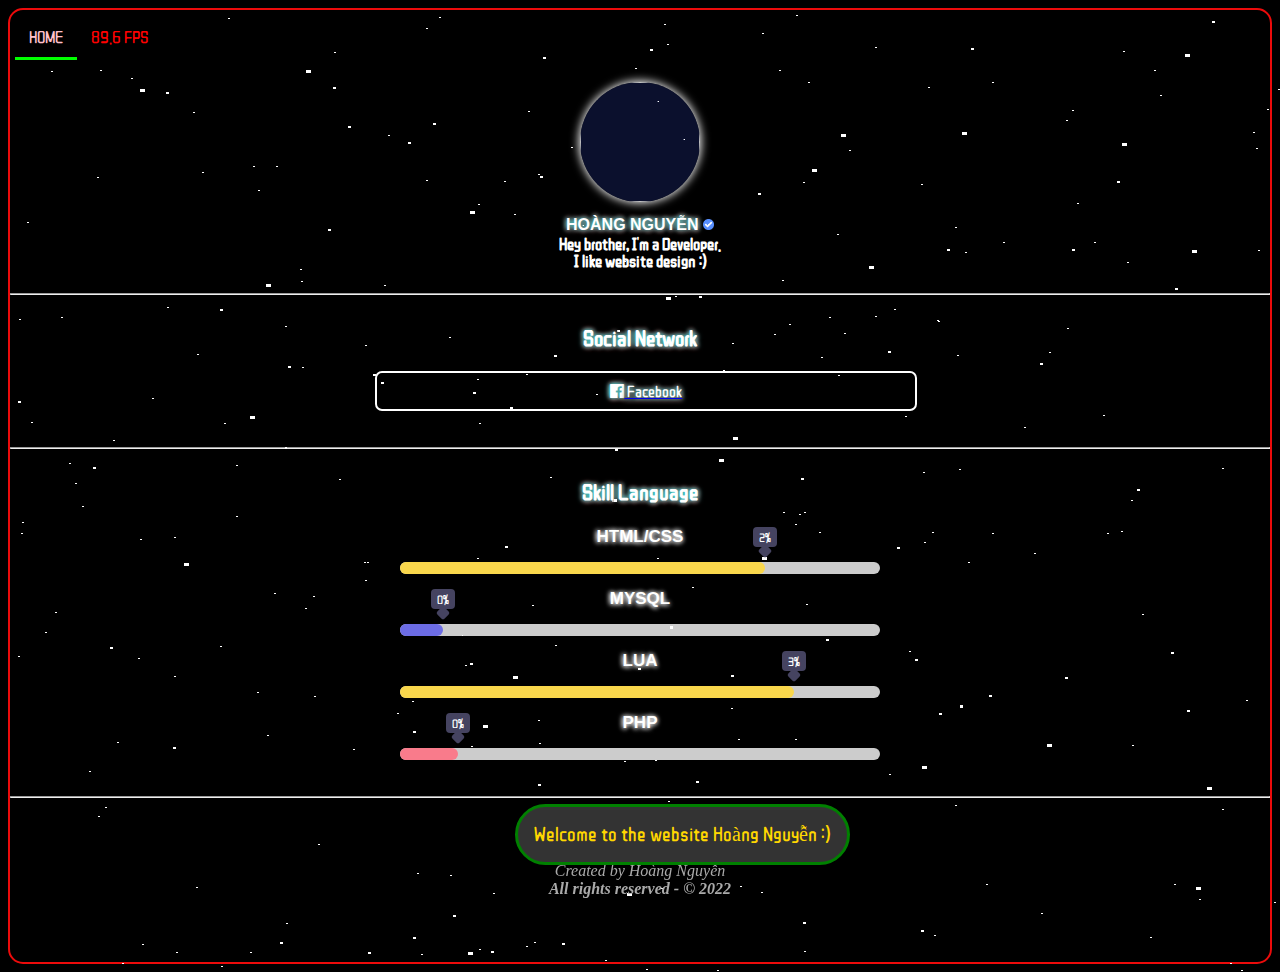
==== index.html @ be96b6ac "Add files via upload" ====
<!DOCTYPE html>
<html lang="en">
<head>
    <meta charset="UTF-8">
    <meta name="description" content="ThanhDieu.Com ">
    <meta name="author" content="Hoàng Nguyễn">
    <meta name="keywords" content="Hoàng Nguyễn">
    <meta name="viewport" content="width=device-width, initial-scale=1, shrink-to-fit=no">
    <link rel="shortcut icon" href="images/5HgxngpjWbnv.jpg" type="image/x-icon">
    <title>HOÀNG NGUYỄN - HOME</title>
    <link rel="stylesheet" href="css/PYIWhL9kLpn9.css">
    <link rel="stylesheet" type="text/css" href="css/pdsaSYTpruK4.css"> 
    <link rel="stylesheet" href="css/bgdu64LdoCkS.css">
    <link rel="stylesheet" href="css/cFR9qhO9SHPJ.css">
    <link href="https://fonts.googleapis.com/icon?family=Material+Icons+Round" rel="stylesheet">
    <script src="https://cdn.jsdelivr.net/npm/sweetalert2@9"></script>
    <meta property="og:title" content="HOÀNG NGUYỄN | HOME">
    <meta property="og:type" content="website">
    <meta property="og:url" content="https://hoangnguyenz.info">
    <meta property="og:image" content="images/5HgxngpjWbnv.jpg">
    <meta name="theme-color" content="#00FFFF">
    <script src="js/4h5BLbj2XxWP.js" type="text/javascript"></script>
</head>
<section class="animated-background">
  <div id="stars1"></div>
  <div id="stars2"></div>
  <div id="stars3"></div>
</section>
<!-- ===== Viền Webs - Làm Mờ Khi Tải Trang Và Thanh Điều Hướng ===== -->
<body onclick="audio.play()" class="Border" onLoad="onCreate()">
    <div class="BlurWebs">
    <div class="Topnav">
    <!-- ===== Navigation Bar ===== -->
    <a class="Active">HOME</a>
    <!--
    /*
    <a id="Diễn Đàn" onClick="window.open('main/more/forum', '_nothing');">FORUM</a>
    <a id="Tải Xuống" onClick="window.open('main/thanhdieu', '_nothing');">DOWNLOAD</a>
    */
    -->
    <style>
        
    </style>
    <a style="color:rgb(255, 0, 0);">
    <span id="fps">60.0</span> FPS</a></div>
    <br>
    <p align="center">
    <img class="Blob" src="https://i.imgur.com/yLWCpW8.jpg" width="120" height="120" alpha="_ThanhDieu_"></p>
    <h2 class="NameFtThanhDieu">
      <div id="userName">
        HOÀNG NGUYỄN <img src="images/jG6CDtAvwIoJ.png" width="11" height="11" alt="Tích Xanh">
      </div></h2> 
   <h2 class="TieuSu">
    Hey brother, I'm a Developer.<br>I like website design :)</h2> <br>
    <br><hr class="New"><br>
    <ul class="icons">
    <br>
    <div class="MangXaHoiFtThanhDieu">
      <h2 class="NameFtThanhDieu">Social Network</h2> <br>
      <a id="Facebook" href="https://www.facebook.com/100006953520879">
        <div class="Facebook">
        <i class="fab fa-facebook"> </i>
        Facebook
        </div>
        </a>
    </a>
    <br>
   </div>
   <br> <br><hr class="New">
    <br>
    <br>
    </ul></div>
        <section id="skills">
            <div class="NameFtThanhDieu">
                <div class="row">
                    <skills class="col-12">
                      <h2 class="NameFtThanhDieu"> Skill Language<br></h2>
          
                        </skills></div>
                    </div>
                    <div class="col-lg-6 col-12">
                        <div class="skill-box">
                            <div class="skill">
                                <div class="skill-name">HTML/CSS</div>
                                <div class="skill-bar">
                                    <div class="skill-per color1" per="76"></div>
                                </div>
                            </div>
                            <div class="skill">
                                <div class="skill-name">MySql</div>
                                <div class="skill-bar">
                                    <div class="skill-per color3" per="9"></div>
                                </div>
                            </div>
                        </div>
                    </div>
                    <div class="col-lg-6 col-12">
                        <div class="skill-box">
                            <div class="skill">
                                <div class="skill-name">Lua</div>
                                <div class="skill-bar">
                                    <div class="skill-per color1" per="82"></div>
                                </div>
                            </div>
                            <div class="skill">
                                <div class="skill-name">PHP</div>
                                <div class="skill-bar">
                                    <div class="skill-per color2" per="12"></div>
                                </div>
                            </div>
                                </div>
                            </div>
                        
                    
                
            
        </section>
        <br>  <br><br><hr class="New"><br><br>
 <!--<h2 class="NameFtThanhDieu">About Me</h2>-->
    <footer class="Cuoi Trang">
      <p class="ThanhDieuFtCopyright">
<p1 class="rainbow italic">Created by <a style="text-decoration: none;" class="copyright" href="https://www.facebook.com/100077469757816"><font class="rainbow" color="white"> Hoàng Nguyễn</font></a>
<br> <strong>All rights reserved - © 2022 </strong></p1>
    </p></footer>
    
    <div id="Toast">Welcome to the website Hoàng Nguyễn :)</div>
  

    <script type="text/javascript" src="js/ZGlCWyoC32CA.js"></script>
 <script type="text/javascript">var fps = document.getElementById("fps");var startTime = Date.now();var frame = 0;function tick(){var time = Date.now();frame++;if(time - startTime > 1000){fps.innerHTML = (frame / ((time - startTime) / 1000)).toFixed(1);startTime = time;frame = 0;}window.requestAnimationFrame(tick);}tick();</script>
    
    
   <script> 

var audio = new Audio('http://nguyenvanvy.site/files/music-home.mp3');
      
      audio.oncanplaythrough = function(){
      audio.play();
      }
      
      audio.loop = true;
      
      audio.onended = function(){
      audio.play();
      }
   
       
       $('.skill-per').each(function () {
  var $this = $(this);
  var per = $this.attr('per');
  $this.css("width", per + '%');
  $({ animatedValue: 0 }).animate({ animatedValue: per }, {
    duration: 12000,
    step: function () {
      $this.attr('per', Math.floor(this.animatedValue) + '%');
    },
    complete: function () {
      $this.attr('per', Math.floor(this.animatedValue) + '%');
    }
  });
});

      </script>

<div id="QPlayer">
    <div id="pContent">
    
        <div id="player">
            <span class="cover"></span>
            <div class="ctrl">
                <div class="musicTag marquee">
                    <strong>Title</strong>
                     <span> - </span>
                    <span class="artist">Artist</span>
                </div>
                <div class="progress">
                    <div class="timer left">0:00</div>
                    <div class="contr">
                        <div class="rewind icon"></div>
                        <div class="playback icon"></div>
                        <div class="fastforward icon"></div>
                    </div>
                    <div class="right">
                        <div class="liebiao icon"></div>
                    </div>
                </div>
            </div>
        </div>
        <div class="ssBtn" style="background:#000 none repeat scroll 0% 0%">
                <div class="adf"></div>
        </div>
    </div>
    <ol id="playlist"></ol>
    </div>
<script src="js/Ko9XWpWqFjXr.js"></script>
<script src="js/nFEIFy7JOjU4.js"></script>
<script>
	/* var	playlist = [
  {title:"Cho Em Gần Anh Thêm Một Chút Nữa",artist:"Nam Milo",mp3:"files/Cho-Em-Gan-Anh-Them-Chut-Nua-Remix.mp3",cover:"img/t2.jpg",},
{title:"Lỡ Duyên Kiếp Này",artist:"Khả Hiệp",mp3:"files/Lo-Duyen-Kiep-Nay-Remix.mp3",cover:"img/t.jpg",},

];
  var isRotate = true;
  var autoplay = true;
</script>
<script src="js/PXCSRjsNZw4A.js"></script>
<script>

function bgChange(){
	var lis= $('.lib');
	for(var i=0; i<lis.length; i+=2)
	lis[i].style.background = 'rgba(246, 246, 246, 0.7)';
}
window.onload = bgChange;
*/


</script>
<script>

fireSweetAlert();

    function fireSweetAlert() {
        Swal.fire(
            'HoangNguyenz.info',
            'Welcome to website HoangNguyenz.info !',
            'success'
        )
    }


  </script>
</body>
</html>
---- css/PYIWhL9kLpn9.css ----
/*
✼ •• ┈┈┈┈๑⋅⋯ ୨˚୧ ⋯⋅๑┈┈┈┈ •• ✼
          LIBRARIES
✼ •• ┈┈┈┈๑⋅⋯ ୨˚୧ ⋯⋅๑┈┈┈┈ •• ✼
*/
@import url('https://fonts.googleapis.com/css2?family=ZCOOL+QingKe+HuangYou&display=swap');
@import url('https://fonts.googleapis.com/css2?family=Teko:wght@700&display=swap');
@import url('https://fonts.googleapis.com/css2?family=Righteous&display=swap');
/*
✼ •• ┈┈┈┈๑⋅⋯ ୨˚୧ ⋯⋅๑┈┈┈┈ •• ✼
          ANIMATION
✼ •• ┈┈┈┈๑⋅⋯ ୨˚୧ ⋯⋅๑┈┈┈┈ •• ✼
*/


:root {
    --bgColor: #223344;
    --bgColor2: #090a0f;
    --accentColor: #FFF;
    --font: 'Karla', sans-serif;
    --delay: .3s;
}
* {
  box-sizing: border-box;
  margin: 0;
  padding: 0;
  border-radius: 0px;
  -webkit-user-select: none;
  -moz-user-select: none;
  -ms-user-select: none;
  user-select: none;
}
body {
position: relative;
  scroll-behaviour: smooth;
  font-family: ZCOOL QingKe HuangYou;
  background: black;
}
.Border {
    font-size: 12px;
    position: relative;
    min-height: 100%;
    box-sizing: border-box;
    padding-bottom: 80px;
  background-color: #222;
  text-align: center;
  background-color: rgb(0, 0, 0);
  padding: 0px;
  margin: 8px;
  border-style: double;
  border-radius: 15px;
  border-color: rgb(236, 11, 11);
  border-width: 2px;
  animation-name: bodyborder;
  animation-iteration-count: infinite;
  animation-duration: 5s;
  animation-direction: right;
}
.BlurWebs {
  animation: blur 3s linear 1 0s forwards;
}


/*
✼ •• ┈┈┈┈๑⋅⋯ ୨˚୧ ⋯⋅๑┈┈┈┈ •• ✼
          THANH BAR
✼ •• ┈┈┈┈๑⋅⋯ ୨˚୧ ⋯⋅๑┈┈┈┈ •• ✼
*/
::-webkit-scrollbar {
  width: 8px;
  height: 15px;
}
::-webkit-scrollbar-track {
  box-shadow: inset 0 0 5px grey; 
  border-radius: 10px;
}
::-webkit-scrollbar-thumb {
  background: #ff00ff; 
  border-radius: 10px;
}
::-webkit-scrollbar-thumb:hover {
  background: #00ffbc; 
}

/*
✼ •• ┈┈┈┈๑⋅⋯ ୨˚୧ ⋯⋅๑┈┈┈┈ •• ✼
        HOME THANHDIEU
✼ •• ┈┈┈┈๑⋅⋯ ୨˚୧ ⋯⋅๑┈┈┈┈ •• ✼
*/
.MangXaHoiFtThanhDieu div {
  border: 2px solid white;
  border-radius: 7px; 
  color: white; 
  padding: 10px 24px; 
  cursor: pointer;  
  width: 43%;
  margin: auto 29%;
  transition: 0.5s;
  text-align: center;
  text-shadow: -1px 0 5px CYAN, 
               0 1px 5px RED, 
               1px 0 5px CYAN, 
               0 -1px 5px RED;
}
.MangXaHoiFtThanhDieu:after {
  content: "";
  clear: both;
  display: table;
}
.MangXaHoiFtThanhDieu div:not(:last-child) {
  border-right: none; 
}
.MangXaHoiFtThanhDieu div:hover {
  transform: translateY(-3px);
  transition: 0.5s;
}
.Youtube {
  font-family: ZCOOL QingKe HuangYou;
  position: relative;
  background-color: transparent;
  color: var(--accentColor);
  border: solid var(--accentColor) 2px;
  border-radius: 10px;
  font-size: 1rem;
  text-align: center;
  display: block;
  margin-left: 10px;
  margin-right: 10px;
  margin-bottom: 10px;
  padding: 10px; /* 17px */
  text-decoration: none;
  /* transition: all .25s cubic-bezier(.08, .59, .29, .99); */
  -webkit-tap-highlight-color: transparent;
}
.Facebook { 
  position: relative;
  background-color: transparent;
  color: var(--accentColor);
  border: solid var(--accentColor) 2px;
  border-radius: 10px;
  font-size: 1rem;
  text-align: center;
  display: block;
  margin-left: 10px;
  margin-right: 10px;
  margin-bottom: 10px;
  padding: 10px; /* 17px */
  text-decoration: none;
  /* transition: all .25s cubic-bezier(.08, .59, .29, .99); */
  -webkit-tap-highlight-color: transparent;
}
.Discord {
  position: relative;
  background-color: transparent;
  color: var(--accentColor);
  border: solid var(--accentColor) 2px;
  border-radius: 10px;
  font-size: 1rem;
  text-align: center;
  display: block;
  margin-left: 10px;
  margin-right: 10px;
  margin-bottom: 10px;
  padding: 10px; /* 17px */
  text-decoration: none;
  /* transition: all .25s cubic-bezier(.08, .59, .29, .99); */
  -webkit-tap-highlight-color: transparent;
}

.Telegram{
  position: relative;
  background-color: transparent;
  color: var(--accentColor);
  border: solid var(--accentColor) 2px;
  border-radius: 10px;
  font-size: 1rem;
  text-align: center;
  display: block;
  margin-left: 10px;
  margin-right: 10px;
  margin-bottom: 10px;
  padding: 10px; /* 17px */
  text-decoration: none;
  /* transition: all .25s cubic-bezier(.08, .59, .29, .99); */
  -webkit-tap-highlight-color: transparent;
}


/*
✼ •• ┈┈┈┈๑⋅⋯ ୨˚୧ ⋯⋅๑┈┈┈┈ •• ✼
    THONG TIN THANH TOAN
✼ •• ┈┈┈┈๑⋅⋯ ୨˚୧ ⋯⋅๑┈┈┈┈ •• ✼
*/
.ThongTinThanhToan {
  transition: .5s;
  display: flex;
  align-items: center;
  justify-content: center;
  flex-direction: column;
  background-color: #252525;
  padding: 14px;
  border-radius: 10px;
  box-shadow: 0 2px 2px 1px #555;
  color: #ffffff;
  width: 80%;
  margin-left: auto;
  margin-right: auto;
  margin-top: 10px;
  margin-bottom: 10px;
  border-radius: 2px;
  box-shadow: 0 0 7px 3px #33FFFF;
}
.ThongTinThanhToan:hover {
  background-color: #353535;
  box-shadow: 0 2px 2px 1px #555;
  transform: scale(0.95);
  border-radius: 2px;
  box-shadow: 0 0 7px 3px #33FFFF;
}
.ThongTinThanhToanTitle {
  padding: 0 0;
  margin: 0 0;
  font-size: 23px;
  font-weight: 700;
  color: #00FFFF;}
.ThongTinThanhToanText {
  padding: 0 0;
  margin: 5 0;
  font-size: 20px;
  font-weight: 500;
  color: #00CC33;
  margin-top: 5px;
}

/*
✼ •• ┈┈┈┈๑⋅⋯ ୨˚୧ ⋯⋅๑┈┈┈┈ •• ✼
        BO TRÒN AVATAR
✼ •• ┈┈┈┈๑⋅⋯ ୨˚୧ ⋯⋅๑┈┈┈┈ •• ✼
*/
.Blob {
  background: black;
  border-radius: 50%;
  margin: 10px;
background: #111845a6;
  box-sizing: border-box;
  overflow: hidden;
  box-shadow: 0 0 10px 1px #FFFFFF;
   animation: blur 3s linear 1 0s forwards;
  animation: pulse 3s infinite;
}


/*
✼ •• ┈┈┈┈๑⋅⋯ ୨˚୧ ⋯⋅๑┈┈┈┈ •• ✼
           TEXTS
✼ •• ┈┈┈┈๑⋅⋯ ୨˚୧ ⋯⋅๑┈┈┈┈ •• ✼
*/

.TieuSu {
  text-align: center;
  color: #fff;
  font-size: 17px;
  font-weight: bold;
}

#userName {
  color: var(--accentColor);
  font-size: 1rem;
  font-weight: bold;
  line-height: 1.25;
  display: block;
  font-family: var(--font);
  width: 100%;
  text-align: center;
  text-decoration: none;
}

hr.ThanhGachNgang {
  border: 0.5px solid #FFFFFF; 
  border-style: double;
  margin-left: 20px;
  margin-right: 20px;
}
.Trang {
  color: white;
  -webkit-mask: linear-gradient(-60deg,
                                white 30%,
                                #0004,
                                white 70%) 
                                right/300% 100%;
  background-repeat: no-repeat;
  animation: shimmer 1s infinite;
}

/*
✼ •• ┈┈┈┈๑⋅⋯ ୨˚୧ ⋯⋅๑┈┈┈┈ •• ✼
           CHÂN TRANG
✼ •• ┈┈┈┈๑⋅⋯ ୨˚୧ ⋯⋅๑┈┈┈┈ •• ✼
*/
.Cuoi {
  padding: 40px 0;
  color: #ffffff;
}
.Footer .ThanhDieuFtCopyright {
  margin-top: 15px;
  text-align: center;
  font-size: 20px;
  color: #aaa;
  margin-bottom: 0;

}


.rainbow {
margin-top: 15px;
  text-align: center;
  font-size: 16px;
  color: #aaa;
  margin-bottom: 0;
  animation: colorRotate 2.5s linear 0s infinite;
}

@keyframes colorRotate {
  from {
    color: #FFFFFF;
  }
  10% {
    color: #FF0000;
  }
  30% {
    color: #00FF00;
  }
  45% {
    color: #0000FF;
  }
  55% {
    color: #FFFF00;
  }
  65% {
    color: #00FFFF;
  }

  75% {
    color: #00FF00;
  }

   85% {
    color: #0000FF;
  }
   100% {
    color: #FF66CC;
  }
}

/*
✼ •• ┈┈┈┈๑⋅⋯ ୨˚୧ ⋯⋅๑┈┈┈┈ •• ✼
            NAV
✼ •• ┈┈┈┈๑⋅⋯ ୨˚୧ ⋯⋅๑┈┈┈┈ •• ✼
*/
.Topnav { 
  overflow: hidden; 
}
.Topnav a {
  font-family: 'ZCOOL QingKe HuangYou';
  float: left;
  display: block;
  color: pink;
  text-align: center;
  padding: 12px 14px;
  text-decoration: none;
  font-size: 17px;
  border-bottom: 3px solid transparent;
}
.Topnav a:hover {
  border-bottom: 3px solid #00ffff;
  margin-left: 2px;
  transition: 0.5s;
}
.Topnav a.Active { 
  border-bottom: 3px solid #00ff00;
  margin-left: 5px;
}

/*
✼ •• ┈┈┈┈๑⋅⋯ ୨˚୧ ⋯⋅๑┈┈┈┈ •• ✼
      THÔNG BÁO TOAST
✼ •• ┈┈┈┈๑⋅⋯ ୨˚୧ ⋯⋅๑┈┈┈┈ •• ✼
*/
#Toast {
  visibility: hidden;
  min-width: 250px;
  margin-left: -125px;
  background-color: #333;
  color: gold;
  text-align: center;
  border-radius: 50px;
  border: 3px solid green;
  padding: 16px;
  position: fixed;
  z-index: 1;
  left: 50%;
  bottom: 35px;
  font-size: 20px;
}
#Toast.show {
  visibility: visible;
  -webkit-animation: fadein 2.0s, 
                     fadeout .2.0s 2.0s;
  animation: fadein 2.0s, 
             fadeout 2.0s 2.0s;
}

/*
✼ •• ┈┈┈┈๑⋅⋯ ୨˚୧ ⋯⋅๑┈┈┈┈ •• ✼
          NO SCRIPT
✼ •• ┈┈┈┈๑⋅⋯ ୨˚୧ ⋯⋅๑┈┈┈┈ •• ✼
*/
.NoScript {
  display: flex;
  align-items: center;
  justify-content: center;
  padding: 25px;
  margin: 20px;
  flex-direction: column;
  border-radius: 20px;
  border: 3px double cyan;
  background-color: #252525;
  color: #fff;
}

/*
✼ •• ┈┈┈┈๑⋅⋯ ୨˚୧ ⋯⋅๑┈┈┈┈ •• ✼
        KEY FRAMES
✼ •• ┈┈┈┈๑⋅⋯ ୨˚୧ ⋯⋅๑┈┈┈┈ •• ✼
*/
@keyframes pulse {
  0%{transform: scale(0.99);}
  50%{transform: scale(1.1);}
  100%{transform: scale(0.99);}
}
@keyframes bodyborder {
  20%{border-color: cyan;}
  40%{border-color: lime;}
  60%{border-color: red;}
  80%{border-color: yellow;}
  90%{border-color: orange;}
}
@keyframes shimmer {
  100%{-webkit-mask-position: left;}
}
@-webkit-keyframes fadein {
  from {bottom: 0; opacity: 0;}
  to {bottom: 35px; opacity: 1;}
}
@keyframes fadein {
  from {bottom: 0; opacity: 0;}
  to {bottom: 35px; opacity: 1;}
}
@-webkit-keyframes fadeout {
  from {bottom: 35px; opacity: 1;}
  to {bottom: 0; opacity: 0;}
}
@keyframes fadeout {
  from {bottom: 35px; opacity: 1;}
  to {bottom: 0; opacity: 0;}
}
@keyframes blur {
  from {
    opacity: 0;
    filter: blur(3px);
  }
  to {
    opacity: 1;
    filter: blur(0px);
  }
}
@keyframes snow {
  0% {
    background-position: 0px 0px, 
                         0px 0px, 
                         0px 0px;
  }
  50% {
    background-position: 500px 500px, 
                         100px 200px, 
                         -100px 150px;
  }
  100% {
    background-position: 500px 1000px, 
                         200px 400px, 
                         -100px 300px;
  }
}



#stars1 {
  width: 1px;
  height: 1px;
  background: transparent;
  animation: animStar 120s linear infinite;

  box-shadow: 779px 1331px #fff, 324px 42px #fff, 303px 586px #fff,
  1312px 276px #fff, 451px 625px #fff, 521px 1931px #fff, 1087px 1871px #fff,
  36px 1546px #fff, 132px 934px #fff, 1698px 901px #fff, 1418px 664px #fff,
  1448px 1157px #fff, 1084px 232px #fff, 347px 1776px #fff, 1722px 243px #fff,
  1629px 835px #fff, 479px 969px #fff, 1231px 960px #fff, 586px 384px #fff,
  164px 527px #fff, 8px 646px #fff, 1150px 1126px #fff, 665px 1357px #fff,
  1556px 1982px #fff, 1260px 1961px #fff, 1675px 1741px #fff,
  1843px 1514px #fff, 718px 1628px #fff, 242px 1343px #fff, 1497px 1880px #fff,
  1364px 230px #fff, 1739px 1302px #fff, 636px 959px #fff, 304px 686px #fff,
  614px 751px #fff, 1935px 816px #fff, 1428px 60px #fff, 355px 335px #fff,
  1594px 158px #fff, 90px 60px #fff, 1553px 162px #fff, 1239px 1825px #fff,
  1945px 587px #fff, 749px 1785px #fff, 1987px 1172px #fff, 1301px 1237px #fff,
  1039px 342px #fff, 1585px 1481px #fff, 995px 1048px #fff, 524px 932px #fff,
  214px 413px #fff, 1701px 1300px #fff, 1037px 1613px #fff, 1871px 996px #fff,
  1360px 1635px #fff, 1110px 1313px #fff, 412px 1783px #fff, 1949px 177px #fff,
  903px 1854px #fff, 700px 1936px #fff, 378px 125px #fff, 308px 834px #fff,
  1118px 962px #fff, 1350px 1929px #fff, 781px 1811px #fff, 561px 137px #fff,
  757px 1148px #fff, 1670px 1979px #fff, 343px 739px #fff, 945px 795px #fff,
  576px 1903px #fff, 1078px 1436px #fff, 1583px 450px #fff, 1366px 474px #fff,
  297px 1873px #fff, 192px 162px #fff, 1624px 1633px #fff, 59px 453px #fff,
  82px 1872px #fff, 1933px 498px #fff, 1966px 1974px #fff, 1975px 1688px #fff,
  779px 314px #fff, 1858px 1543px #fff, 73px 1507px #fff, 1693px 975px #fff,
  1683px 108px #fff, 1768px 1654px #fff, 654px 14px #fff, 494px 171px #fff,
  1689px 1895px #fff, 1660px 263px #fff, 1031px 903px #fff, 1203px 1393px #fff,
  1333px 1421px #fff, 1113px 41px #fff, 1206px 1645px #fff, 1325px 1635px #fff,
  142px 388px #fff, 572px 215px #fff, 1535px 296px #fff, 1419px 407px #fff,
  1379px 1003px #fff, 329px 469px #fff, 1791px 1652px #fff, 935px 1802px #fff,
  1330px 1820px #fff, 421px 1933px #fff, 828px 365px #fff, 275px 316px #fff,
  707px 960px #fff, 1605px 1554px #fff, 625px 58px #fff, 717px 1697px #fff,
  1669px 246px #fff, 1925px 322px #fff, 1154px 1803px #fff, 1929px 295px #fff,
  1248px 240px #fff, 1045px 1755px #fff, 166px 942px #fff, 1888px 1773px #fff,
  678px 1963px #fff, 1370px 569px #fff, 1974px 1400px #fff, 1786px 460px #fff,
  51px 307px #fff, 784px 1400px #fff, 730px 1258px #fff, 1712px 393px #fff,
  416px 170px #fff, 1797px 1932px #fff, 572px 219px #fff, 1557px 1856px #fff,
  218px 8px #fff, 348px 1334px #fff, 469px 413px #fff, 385px 1738px #fff,
  1357px 1818px #fff, 240px 942px #fff, 248px 1847px #fff, 1535px 806px #fff,
  236px 1514px #fff, 1429px 1556px #fff, 73px 1633px #fff, 1398px 1121px #fff,
  671px 1301px #fff, 1404px 1663px #fff, 740px 1018px #fff, 1600px 377px #fff,
  785px 514px #fff, 112px 1084px #fff, 1915px 1887px #fff, 1463px 1848px #fff,
  687px 1115px #fff, 1268px 1768px #fff, 1729px 1425px #fff,
  1284px 1022px #fff, 801px 974px #fff, 1975px 1317px #fff, 1354px 834px #fff,
  1446px 1484px #fff, 1283px 1786px #fff, 11px 523px #fff, 1842px 236px #fff,
  1355px 654px #fff, 429px 7px #fff, 1033px 1128px #fff, 157px 297px #fff,
  545px 635px #fff, 52px 1080px #fff, 827px 1520px #fff, 1121px 490px #fff,
  9px 309px #fff, 1744px 1586px #fff, 1014px 417px #fff, 1534px 524px #fff,
  958px 552px #fff, 1403px 1496px #fff, 387px 703px #fff, 1522px 548px #fff,
  1355px 282px #fff, 1532px 601px #fff, 1838px 790px #fff, 290px 259px #fff,
  295px 598px #fff, 1601px 539px #fff, 1561px 1272px #fff, 34px 1922px #fff,
  1024px 543px #fff, 467px 369px #fff, 722px 333px #fff, 1976px 1255px #fff,
  766px 983px #fff, 1582px 1285px #fff, 12px 512px #fff, 617px 1410px #fff,
  682px 577px #fff, 1334px 1438px #fff, 439px 327px #fff, 1617px 1661px #fff,
  673px 129px #fff, 794px 941px #fff, 1386px 1902px #fff, 37px 1353px #fff,
  1467px 1353px #fff, 416px 18px #fff, 187px 344px #fff, 200px 1898px #fff,
  1491px 1619px #fff, 811px 347px #fff, 924px 1827px #fff, 945px 217px #fff,
  1735px 1228px #fff, 379px 1890px #fff, 79px 761px #fff, 825px 1837px #fff,
  1980px 1558px #fff, 1308px 1573px #fff, 1488px 1726px #fff,
  382px 1208px #fff, 522px 595px #fff, 1277px 1898px #fff, 354px 552px #fff,
  161px 1784px #fff, 614px 251px #fff, 526px 1576px #fff, 17px 212px #fff,
  179px 996px #fff, 467px 1208px #fff, 1944px 1838px #fff, 1140px 1093px #fff,
  858px 1007px #fff, 200px 1064px #fff, 423px 1964px #fff, 1945px 439px #fff,
  1377px 689px #fff, 1120px 1437px #fff, 1876px 668px #fff, 907px 1324px #fff,
  343px 1976px #fff, 1816px 1501px #fff, 1849px 177px #fff, 647px 91px #fff,
  1984px 1012px #fff, 1336px 1300px #fff, 128px 648px #fff, 305px 1060px #fff,
  1324px 826px #fff, 1263px 1314px #fff, 1801px 629px #fff, 1614px 1555px #fff,
  1634px 90px #fff, 1603px 452px #fff, 891px 1984px #fff, 1556px 1906px #fff,
  121px 68px #fff, 1676px 1714px #fff, 516px 936px #fff, 1947px 1492px #fff,
  1455px 1519px #fff, 45px 602px #fff, 205px 1039px #fff, 793px 172px #fff,
  1562px 1739px #fff, 1056px 110px #fff, 1512px 379px #fff, 1795px 1621px #fff,
  1848px 607px #fff, 262px 1719px #fff, 477px 991px #fff, 483px 883px #fff,
  1239px 1197px #fff, 1496px 647px #fff, 1649px 25px #fff, 1491px 1946px #fff,
  119px 996px #fff, 179px 1472px #fff, 1341px 808px #fff, 1565px 1700px #fff,
  407px 1544px #fff, 1754px 357px #fff, 1288px 981px #fff, 902px 1997px #fff,
  1755px 1668px #fff, 186px 877px #fff, 1202px 1882px #fff, 461px 1213px #fff,
  1400px 748px #fff, 1969px 1899px #fff, 809px 522px #fff, 514px 1219px #fff,
  374px 275px #fff, 938px 1973px #fff, 357px 552px #fff, 144px 1722px #fff,
  1572px 912px #fff, 402px 1858px #fff, 1544px 1195px #fff, 667px 1257px #fff,
  727px 1496px #fff, 993px 232px #fff, 1772px 313px #fff, 1040px 1590px #fff,
  1204px 1973px #fff, 1268px 79px #fff, 1555px 1048px #fff, 986px 1707px #fff,
  978px 1710px #fff, 713px 360px #fff, 407px 863px #fff, 461px 736px #fff,
  284px 1608px #fff, 103px 430px #fff, 1283px 1319px #fff, 977px 1186px #fff,
  1966px 1516px #fff, 1287px 1129px #fff, 70px 1098px #fff, 1189px 889px #fff,
  1126px 1734px #fff, 309px 1292px #fff, 879px 764px #fff, 65px 473px #fff,
  1003px 1959px #fff, 658px 791px #fff, 402px 1576px #fff, 35px 622px #fff,
  529px 1589px #fff, 164px 666px #fff, 1876px 1290px #fff, 1541px 526px #fff,
  270px 1297px #fff, 440px 865px #fff, 1500px 802px #fff, 182px 1754px #fff,
  1264px 892px #fff, 272px 1249px #fff, 1289px 1535px #fff, 190px 1646px #fff,
  955px 242px #fff, 1456px 1597px #fff, 1727px 1983px #fff, 635px 801px #fff,
  226px 455px #fff, 1396px 1710px #fff, 849px 1863px #fff, 237px 1264px #fff,
  839px 140px #fff, 1122px 735px #fff, 1280px 15px #fff, 1318px 242px #fff,
  1819px 1148px #fff, 333px 1392px #fff, 1949px 553px #fff, 1878px 1332px #fff,
  467px 548px #fff, 1812px 1082px #fff, 1067px 193px #fff, 243px 156px #fff,
  483px 1616px #fff, 1714px 933px #fff, 759px 1800px #fff, 1822px 995px #fff,
  1877px 572px #fff, 581px 1084px #fff, 107px 732px #fff, 642px 1837px #fff,
  166px 1493px #fff, 1555px 198px #fff, 819px 307px #fff, 947px 345px #fff,
  827px 224px #fff, 927px 1394px #fff, 540px 467px #fff, 1093px 405px #fff,
  1140px 927px #fff, 130px 529px #fff, 33px 1980px #fff, 1147px 1663px #fff,
  1616px 1436px #fff, 528px 710px #fff, 798px 1100px #fff, 505px 1480px #fff,
  899px 641px #fff, 1909px 1949px #fff, 1311px 964px #fff, 979px 1301px #fff,
  1393px 969px #fff, 1793px 1886px #fff, 292px 357px #fff, 1196px 1718px #fff,
  1290px 1994px #fff, 537px 1973px #fff, 1181px 1674px #fff,
  1740px 1566px #fff, 1307px 265px #fff, 922px 522px #fff, 1892px 472px #fff,
  384px 1746px #fff, 392px 1098px #fff, 647px 548px #fff, 390px 1498px #fff,
  1246px 138px #fff, 730px 876px #fff, 192px 1472px #fff, 1790px 1789px #fff,
  928px 311px #fff, 1253px 1647px #fff, 747px 1921px #fff, 1561px 1025px #fff,
  1533px 1292px #fff, 1985px 195px #fff, 728px 729px #fff, 1712px 1936px #fff,
  512px 1717px #fff, 1528px 483px #fff, 313px 1642px #fff, 281px 1849px #fff,
  1212px 799px #fff, 435px 1191px #fff, 1422px 611px #fff, 1718px 1964px #fff,
  411px 944px #fff, 210px 636px #fff, 1502px 1295px #fff, 1434px 349px #fff,
  769px 60px #fff, 747px 1053px #fff, 789px 504px #fff, 1436px 1264px #fff,
  1893px 1225px #fff, 1394px 1788px #fff, 1108px 1317px #fff,
  1673px 1395px #fff, 854px 1010px #fff, 1705px 80px #fff, 1858px 148px #fff,
  1729px 344px #fff, 1388px 664px #fff, 895px 406px #fff, 1479px 157px #fff,
  1441px 1157px #fff, 552px 1900px #fff, 516px 364px #fff, 1647px 189px #fff,
  1427px 1071px #fff, 785px 729px #fff, 1080px 1710px #fff, 504px 204px #fff,
  1177px 1622px #fff, 657px 34px #fff, 1296px 1099px #fff, 248px 180px #fff,
  1212px 1568px #fff, 667px 1562px #fff, 695px 841px #fff, 1608px 1247px #fff,
  751px 882px #fff, 87px 167px #fff, 607px 1368px #fff, 1363px 1203px #fff,
  1836px 317px #fff, 1668px 1703px #fff, 830px 1154px #fff, 1721px 1398px #fff,
  1601px 1280px #fff, 976px 874px #fff, 1743px 254px #fff, 1020px 1815px #fff,
  1670px 1766px #fff, 1890px 735px #fff, 1379px 136px #fff, 1864px 695px #fff,
  206px 965px #fff, 1404px 1932px #fff, 1923px 1360px #fff, 247px 682px #fff,
  519px 1708px #fff, 645px 750px #fff, 1164px 1204px #fff, 834px 323px #fff,
  172px 1350px #fff, 213px 972px #fff, 1837px 190px #fff, 285px 1806px #fff,
  1047px 1299px #fff, 1548px 825px #fff, 1730px 324px #fff, 1346px 1909px #fff,
  772px 270px #fff, 345px 1190px #fff, 478px 1433px #fff, 1479px 25px #fff,
  1994px 1830px #fff, 1744px 732px #fff, 20px 1635px #fff, 690px 1795px #fff,
  1594px 569px #fff, 579px 245px #fff, 1398px 733px #fff, 408px 1352px #fff,
  1774px 120px #fff, 1152px 1370px #fff, 1698px 1810px #fff, 710px 1450px #fff,
  665px 286px #fff, 493px 1720px #fff, 786px 5px #fff, 637px 1140px #fff,
  764px 324px #fff, 927px 310px #fff, 938px 1424px #fff, 1884px 744px #fff,
  913px 462px #fff, 1831px 1936px #fff, 1527px 249px #fff, 36px 1381px #fff,
  1597px 581px #fff, 1530px 355px #fff, 949px 459px #fff, 799px 828px #fff,
  242px 1471px #fff, 654px 797px #fff, 796px 594px #fff, 1365px 678px #fff,
  752px 23px #fff, 1630px 541px #fff, 982px 72px #fff, 1733px 1831px #fff,
  21px 412px #fff, 775px 998px #fff, 335px 1945px #fff, 264px 583px #fff,
  158px 1311px #fff, 528px 164px #fff, 1978px 574px #fff, 717px 1203px #fff,
  734px 1591px #fff, 1555px 820px #fff, 16px 1943px #fff, 1625px 1177px #fff,
  1236px 690px #fff, 1585px 1590px #fff, 1737px 1728px #fff, 721px 698px #fff,
  1804px 1186px #fff, 166px 980px #fff, 1850px 230px #fff, 330px 1712px #fff,
  95px 797px #fff, 1948px 1078px #fff, 469px 939px #fff, 1269px 1899px #fff,
  955px 1220px #fff, 1137px 1075px #fff, 312px 1293px #fff, 986px 1762px #fff,
  1103px 1238px #fff, 428px 1993px #fff, 355px 570px #fff, 977px 1836px #fff,
  1395px 1092px #fff, 276px 913px #fff, 1743px 656px #fff, 773px 502px #fff,
  1686px 1322px #fff, 1516px 1945px #fff, 1334px 501px #fff, 266px 156px #fff,
  455px 655px #fff, 798px 72px #fff, 1059px 1259px #fff, 1402px 1687px #fff,
  236px 1329px #fff, 1455px 786px #fff, 146px 1228px #fff, 1851px 823px #fff,
  1062px 100px #fff, 1220px 953px #fff, 20px 1826px #fff, 36px 1063px #fff,
  1525px 338px #fff, 790px 1521px #fff, 741px 1099px #fff, 288px 1489px #fff,
  700px 1060px #fff, 390px 1071px #fff, 411px 1036px #fff, 1853px 1072px #fff,
  1446px 1085px #fff, 1164px 874px #fff, 924px 925px #fff, 291px 271px #fff,
  1257px 1964px #fff, 1580px 1352px #fff, 1507px 1216px #fff, 211px 956px #fff,
  985px 1195px #fff, 975px 1640px #fff, 518px 101px #fff, 663px 1395px #fff,
  914px 532px #fff, 145px 1320px #fff, 69px 1397px #fff, 982px 523px #fff,
  257px 725px #fff, 1599px 831px #fff, 1636px 1513px #fff, 1250px 1158px #fff,
  1132px 604px #fff, 183px 102px #fff, 1057px 318px #fff, 1247px 1835px #fff,
  1983px 1110px #fff, 1077px 1455px #fff, 921px 1770px #fff, 806px 1350px #fff,
  1938px 1992px #fff, 855px 1260px #fff, 902px 1345px #fff, 658px 1908px #fff,
  1845px 679px #fff, 712px 1482px #fff, 595px 950px #fff, 1784px 1992px #fff,
  1847px 1785px #fff, 691px 1004px #fff, 175px 1179px #fff, 1666px 1911px #fff,
  41px 61px #fff, 971px 1080px #fff, 1830px 1450px #fff, 1351px 1518px #fff,
  1257px 99px #fff, 1395px 1498px #fff, 1117px 252px #fff, 1779px 597px #fff,
  1346px 729px #fff, 1108px 1144px #fff, 402px 691px #fff, 72px 496px #fff,
  1673px 1604px #fff, 1497px 974px #fff, 1865px 1664px #fff, 88px 806px #fff,
  918px 77px #fff, 244px 1118px #fff, 256px 1820px #fff, 1851px 1840px #fff,
  605px 1851px #fff, 634px 383px #fff, 865px 37px #fff, 943px 1024px #fff,
  1951px 177px #fff, 1097px 523px #fff, 985px 1700px #fff, 1243px 122px #fff,
  768px 1070px #fff, 468px 194px #fff, 320px 1867px #fff, 1850px 185px #fff,
  380px 1616px #fff, 468px 1294px #fff, 1122px 1743px #fff, 884px 299px #fff,
  1300px 1917px #fff, 1860px 396px #fff, 1270px 990px #fff, 529px 733px #fff,
  1975px 1347px #fff, 1885px 685px #fff, 226px 506px #fff, 651px 878px #fff,
  1323px 680px #fff, 1284px 680px #fff, 238px 1967px #fff, 911px 174px #fff,
  1111px 521px #fff, 1150px 85px #fff, 794px 502px #fff, 484px 1856px #fff,
  1809px 368px #fff, 112px 953px #fff, 590px 1009px #fff, 1655px 311px #fff,
  100px 1026px #fff, 1803px 352px #fff, 865px 306px #fff, 1077px 1019px #fff,
  1335px 872px #fff, 1647px 1298px #fff, 1233px 1387px #fff, 698px 1036px #fff,
  659px 1860px #fff, 388px 1412px #fff, 1212px 458px #fff, 755px 1468px #fff,
  696px 1654px #fff, 1144px 60px #fff;
}

#stars1:after {
  content: '';
  position: absolute;
  top: auto;
  width: 1px;
  height: 1px;
  background: transparent;

  box-shadow: 779px 1331px #fff, 324px 42px #fff, 303px 586px #fff,
  1312px 276px #fff, 451px 625px #fff, 521px 1931px #fff, 1087px 1871px #fff,
  36px 1546px #fff, 132px 934px #fff, 1698px 901px #fff, 1418px 664px #fff,
  1448px 1157px #fff, 1084px 232px #fff, 347px 1776px #fff, 1722px 243px #fff,
  1629px 835px #fff, 479px 969px #fff, 1231px 960px #fff, 586px 384px #fff,
  164px 527px #fff, 8px 646px #fff, 1150px 1126px #fff, 665px 1357px #fff,
  1556px 1982px #fff, 1260px 1961px #fff, 1675px 1741px #fff,
  1843px 1514px #fff, 718px 1628px #fff, 242px 1343px #fff, 1497px 1880px #fff,
  1364px 230px #fff, 1739px 1302px #fff, 636px 959px #fff, 304px 686px #fff,
  614px 751px #fff, 1935px 816px #fff, 1428px 60px #fff, 355px 335px #fff,
  1594px 158px #fff, 90px 60px #fff, 1553px 162px #fff, 1239px 1825px #fff,
  1945px 587px #fff, 749px 1785px #fff, 1987px 1172px #fff, 1301px 1237px #fff,
  1039px 342px #fff, 1585px 1481px #fff, 995px 1048px #fff, 524px 932px #fff,
  214px 413px #fff, 1701px 1300px #fff, 1037px 1613px #fff, 1871px 996px #fff,
  1360px 1635px #fff, 1110px 1313px #fff, 412px 1783px #fff, 1949px 177px #fff,
  903px 1854px #fff, 700px 1936px #fff, 378px 125px #fff, 308px 834px #fff,
  1118px 962px #fff, 1350px 1929px #fff, 781px 1811px #fff, 561px 137px #fff,
  757px 1148px #fff, 1670px 1979px #fff, 343px 739px #fff, 945px 795px #fff,
  576px 1903px #fff, 1078px 1436px #fff, 1583px 450px #fff, 1366px 474px #fff,
  297px 1873px #fff, 192px 162px #fff, 1624px 1633px #fff, 59px 453px #fff,
  82px 1872px #fff, 1933px 498px #fff, 1966px 1974px #fff, 1975px 1688px #fff,
  779px 314px #fff, 1858px 1543px #fff, 73px 1507px #fff, 1693px 975px #fff,
  1683px 108px #fff, 1768px 1654px #fff, 654px 14px #fff, 494px 171px #fff,
  1689px 1895px #fff, 1660px 263px #fff, 1031px 903px #fff, 1203px 1393px #fff,
  1333px 1421px #fff, 1113px 41px #fff, 1206px 1645px #fff, 1325px 1635px #fff,
  142px 388px #fff, 572px 215px #fff, 1535px 296px #fff, 1419px 407px #fff,
  1379px 1003px #fff, 329px 469px #fff, 1791px 1652px #fff, 935px 1802px #fff,
  1330px 1820px #fff, 421px 1933px #fff, 828px 365px #fff, 275px 316px #fff,
  707px 960px #fff, 1605px 1554px #fff, 625px 58px #fff, 717px 1697px #fff,
  1669px 246px #fff, 1925px 322px #fff, 1154px 1803px #fff, 1929px 295px #fff,
  1248px 240px #fff, 1045px 1755px #fff, 166px 942px #fff, 1888px 1773px #fff,
  678px 1963px #fff, 1370px 569px #fff, 1974px 1400px #fff, 1786px 460px #fff,
  51px 307px #fff, 784px 1400px #fff, 730px 1258px #fff, 1712px 393px #fff,
  416px 170px #fff, 1797px 1932px #fff, 572px 219px #fff, 1557px 1856px #fff,
  218px 8px #fff, 348px 1334px #fff, 469px 413px #fff, 385px 1738px #fff,
  1357px 1818px #fff, 240px 942px #fff, 248px 1847px #fff, 1535px 806px #fff,
  236px 1514px #fff, 1429px 1556px #fff, 73px 1633px #fff, 1398px 1121px #fff,
  671px 1301px #fff, 1404px 1663px #fff, 740px 1018px #fff, 1600px 377px #fff,
  785px 514px #fff, 112px 1084px #fff, 1915px 1887px #fff, 1463px 1848px #fff,
  687px 1115px #fff, 1268px 1768px #fff, 1729px 1425px #fff,
  1284px 1022px #fff, 801px 974px #fff, 1975px 1317px #fff, 1354px 834px #fff,
  1446px 1484px #fff, 1283px 1786px #fff, 11px 523px #fff, 1842px 236px #fff,
  1355px 654px #fff, 429px 7px #fff, 1033px 1128px #fff, 157px 297px #fff,
  545px 635px #fff, 52px 1080px #fff, 827px 1520px #fff, 1121px 490px #fff,
  9px 309px #fff, 1744px 1586px #fff, 1014px 417px #fff, 1534px 524px #fff,
  958px 552px #fff, 1403px 1496px #fff, 387px 703px #fff, 1522px 548px #fff,
  1355px 282px #fff, 1532px 601px #fff, 1838px 790px #fff, 290px 259px #fff,
  295px 598px #fff, 1601px 539px #fff, 1561px 1272px #fff, 34px 1922px #fff,
  1024px 543px #fff, 467px 369px #fff, 722px 333px #fff, 1976px 1255px #fff,
  766px 983px #fff, 1582px 1285px #fff, 12px 512px #fff, 617px 1410px #fff,
  682px 577px #fff, 1334px 1438px #fff, 439px 327px #fff, 1617px 1661px #fff,
  673px 129px #fff, 794px 941px #fff, 1386px 1902px #fff, 37px 1353px #fff,
  1467px 1353px #fff, 416px 18px #fff, 187px 344px #fff, 200px 1898px #fff,
  1491px 1619px #fff, 811px 347px #fff, 924px 1827px #fff, 945px 217px #fff,
  1735px 1228px #fff, 379px 1890px #fff, 79px 761px #fff, 825px 1837px #fff,
  1980px 1558px #fff, 1308px 1573px #fff, 1488px 1726px #fff,
  382px 1208px #fff, 522px 595px #fff, 1277px 1898px #fff, 354px 552px #fff,
  161px 1784px #fff, 614px 251px #fff, 526px 1576px #fff, 17px 212px #fff,
  179px 996px #fff, 467px 1208px #fff, 1944px 1838px #fff, 1140px 1093px #fff,
  858px 1007px #fff, 200px 1064px #fff, 423px 1964px #fff, 1945px 439px #fff,
  1377px 689px #fff, 1120px 1437px #fff, 1876px 668px #fff, 907px 1324px #fff,
  343px 1976px #fff, 1816px 1501px #fff, 1849px 177px #fff, 647px 91px #fff,
  1984px 1012px #fff, 1336px 1300px #fff, 128px 648px #fff, 305px 1060px #fff,
  1324px 826px #fff, 1263px 1314px #fff, 1801px 629px #fff, 1614px 1555px #fff,
  1634px 90px #fff, 1603px 452px #fff, 891px 1984px #fff, 1556px 1906px #fff,
  121px 68px #fff, 1676px 1714px #fff, 516px 936px #fff, 1947px 1492px #fff,
  1455px 1519px #fff, 45px 602px #fff, 205px 1039px #fff, 793px 172px #fff,
  1562px 1739px #fff, 1056px 110px #fff, 1512px 379px #fff, 1795px 1621px #fff,
  1848px 607px #fff, 262px 1719px #fff, 477px 991px #fff, 483px 883px #fff,
  1239px 1197px #fff, 1496px 647px #fff, 1649px 25px #fff, 1491px 1946px #fff,
  119px 996px #fff, 179px 1472px #fff, 1341px 808px #fff, 1565px 1700px #fff,
  407px 1544px #fff, 1754px 357px #fff, 1288px 981px #fff, 902px 1997px #fff,
  1755px 1668px #fff, 186px 877px #fff, 1202px 1882px #fff, 461px 1213px #fff,
  1400px 748px #fff, 1969px 1899px #fff, 809px 522px #fff, 514px 1219px #fff,
  374px 275px #fff, 938px 1973px #fff, 357px 552px #fff, 144px 1722px #fff,
  1572px 912px #fff, 402px 1858px #fff, 1544px 1195px #fff, 667px 1257px #fff,
  727px 1496px #fff, 993px 232px #fff, 1772px 313px #fff, 1040px 1590px #fff,
  1204px 1973px #fff, 1268px 79px #fff, 1555px 1048px #fff, 986px 1707px #fff,
  978px 1710px #fff, 713px 360px #fff, 407px 863px #fff, 461px 736px #fff,
  284px 1608px #fff, 103px 430px #fff, 1283px 1319px #fff, 977px 1186px #fff,
  1966px 1516px #fff, 1287px 1129px #fff, 70px 1098px #fff, 1189px 889px #fff,
  1126px 1734px #fff, 309px 1292px #fff, 879px 764px #fff, 65px 473px #fff,
  1003px 1959px #fff, 658px 791px #fff, 402px 1576px #fff, 35px 622px #fff,
  529px 1589px #fff, 164px 666px #fff, 1876px 1290px #fff, 1541px 526px #fff,
  270px 1297px #fff, 440px 865px #fff, 1500px 802px #fff, 182px 1754px #fff,
  1264px 892px #fff, 272px 1249px #fff, 1289px 1535px #fff, 190px 1646px #fff,
  955px 242px #fff, 1456px 1597px #fff, 1727px 1983px #fff, 635px 801px #fff,
  226px 455px #fff, 1396px 1710px #fff, 849px 1863px #fff, 237px 1264px #fff,
  839px 140px #fff, 1122px 735px #fff, 1280px 15px #fff, 1318px 242px #fff,
  1819px 1148px #fff, 333px 1392px #fff, 1949px 553px #fff, 1878px 1332px #fff,
  467px 548px #fff, 1812px 1082px #fff, 1067px 193px #fff, 243px 156px #fff,
  483px 1616px #fff, 1714px 933px #fff, 759px 1800px #fff, 1822px 995px #fff,
  1877px 572px #fff, 581px 1084px #fff, 107px 732px #fff, 642px 1837px #fff,
  166px 1493px #fff, 1555px 198px #fff, 819px 307px #fff, 947px 345px #fff,
  827px 224px #fff, 927px 1394px #fff, 540px 467px #fff, 1093px 405px #fff,
  1140px 927px #fff, 130px 529px #fff, 33px 1980px #fff, 1147px 1663px #fff,
  1616px 1436px #fff, 528px 710px #fff, 798px 1100px #fff, 505px 1480px #fff,
  899px 641px #fff, 1909px 1949px #fff, 1311px 964px #fff, 979px 1301px #fff,
  1393px 969px #fff, 1793px 1886px #fff, 292px 357px #fff, 1196px 1718px #fff,
  1290px 1994px #fff, 537px 1973px #fff, 1181px 1674px #fff,
  1740px 1566px #fff, 1307px 265px #fff, 922px 522px #fff, 1892px 472px #fff,
  384px 1746px #fff, 392px 1098px #fff, 647px 548px #fff, 390px 1498px #fff,
  1246px 138px #fff, 730px 876px #fff, 192px 1472px #fff, 1790px 1789px #fff,
  928px 311px #fff, 1253px 1647px #fff, 747px 1921px #fff, 1561px 1025px #fff,
  1533px 1292px #fff, 1985px 195px #fff, 728px 729px #fff, 1712px 1936px #fff,
  512px 1717px #fff, 1528px 483px #fff, 313px 1642px #fff, 281px 1849px #fff,
  1212px 799px #fff, 435px 1191px #fff, 1422px 611px #fff, 1718px 1964px #fff,
  411px 944px #fff, 210px 636px #fff, 1502px 1295px #fff, 1434px 349px #fff,
  769px 60px #fff, 747px 1053px #fff, 789px 504px #fff, 1436px 1264px #fff,
  1893px 1225px #fff, 1394px 1788px #fff, 1108px 1317px #fff,
  1673px 1395px #fff, 854px 1010px #fff, 1705px 80px #fff, 1858px 148px #fff,
  1729px 344px #fff, 1388px 664px #fff, 895px 406px #fff, 1479px 157px #fff,
  1441px 1157px #fff, 552px 1900px #fff, 516px 364px #fff, 1647px 189px #fff,
  1427px 1071px #fff, 785px 729px #fff, 1080px 1710px #fff, 504px 204px #fff,
  1177px 1622px #fff, 657px 34px #fff, 1296px 1099px #fff, 248px 180px #fff,
  1212px 1568px #fff, 667px 1562px #fff, 695px 841px #fff, 1608px 1247px #fff,
  751px 882px #fff, 87px 167px #fff, 607px 1368px #fff, 1363px 1203px #fff,
  1836px 317px #fff, 1668px 1703px #fff, 830px 1154px #fff, 1721px 1398px #fff,
  1601px 1280px #fff, 976px 874px #fff, 1743px 254px #fff, 1020px 1815px #fff,
  1670px 1766px #fff, 1890px 735px #fff, 1379px 136px #fff, 1864px 695px #fff,
  206px 965px #fff, 1404px 1932px #fff, 1923px 1360px #fff, 247px 682px #fff,
  519px 1708px #fff, 645px 750px #fff, 1164px 1204px #fff, 834px 323px #fff,
  172px 1350px #fff, 213px 972px #fff, 1837px 190px #fff, 285px 1806px #fff,
  1047px 1299px #fff, 1548px 825px #fff, 1730px 324px #fff, 1346px 1909px #fff,
  772px 270px #fff, 345px 1190px #fff, 478px 1433px #fff, 1479px 25px #fff,
  1994px 1830px #fff, 1744px 732px #fff, 20px 1635px #fff, 690px 1795px #fff,
  1594px 569px #fff, 579px 245px #fff, 1398px 733px #fff, 408px 1352px #fff,
  1774px 120px #fff, 1152px 1370px #fff, 1698px 1810px #fff, 710px 1450px #fff,
  665px 286px #fff, 493px 1720px #fff, 786px 5px #fff, 637px 1140px #fff,
  764px 324px #fff, 927px 310px #fff, 938px 1424px #fff, 1884px 744px #fff,
  913px 462px #fff, 1831px 1936px #fff, 1527px 249px #fff, 36px 1381px #fff,
  1597px 581px #fff, 1530px 355px #fff, 949px 459px #fff, 799px 828px #fff,
  242px 1471px #fff, 654px 797px #fff, 796px 594px #fff, 1365px 678px #fff,
  752px 23px #fff, 1630px 541px #fff, 982px 72px #fff, 1733px 1831px #fff,
  21px 412px #fff, 775px 998px #fff, 335px 1945px #fff, 264px 583px #fff,
  158px 1311px #fff, 528px 164px #fff, 1978px 574px #fff, 717px 1203px #fff,
  734px 1591px #fff, 1555px 820px #fff, 16px 1943px #fff, 1625px 1177px #fff,
  1236px 690px #fff, 1585px 1590px #fff, 1737px 1728px #fff, 721px 698px #fff,
  1804px 1186px #fff, 166px 980px #fff, 1850px 230px #fff, 330px 1712px #fff,
  95px 797px #fff, 1948px 1078px #fff, 469px 939px #fff, 1269px 1899px #fff,
  955px 1220px #fff, 1137px 1075px #fff, 312px 1293px #fff, 986px 1762px #fff,
  1103px 1238px #fff, 428px 1993px #fff, 355px 570px #fff, 977px 1836px #fff,
  1395px 1092px #fff, 276px 913px #fff, 1743px 656px #fff, 773px 502px #fff,
  1686px 1322px #fff, 1516px 1945px #fff, 1334px 501px #fff, 266px 156px #fff,
  455px 655px #fff, 798px 72px #fff, 1059px 1259px #fff, 1402px 1687px #fff,
  236px 1329px #fff, 1455px 786px #fff, 146px 1228px #fff, 1851px 823px #fff,
  1062px 100px #fff, 1220px 953px #fff, 20px 1826px #fff, 36px 1063px #fff,
  1525px 338px #fff, 790px 1521px #fff, 741px 1099px #fff, 288px 1489px #fff,
  700px 1060px #fff, 390px 1071px #fff, 411px 1036px #fff, 1853px 1072px #fff,
  1446px 1085px #fff, 1164px 874px #fff, 924px 925px #fff, 291px 271px #fff,
  1257px 1964px #fff, 1580px 1352px #fff, 1507px 1216px #fff, 211px 956px #fff,
  985px 1195px #fff, 975px 1640px #fff, 518px 101px #fff, 663px 1395px #fff,
  914px 532px #fff, 145px 1320px #fff, 69px 1397px #fff, 982px 523px #fff,
  257px 725px #fff, 1599px 831px #fff, 1636px 1513px #fff, 1250px 1158px #fff,
  1132px 604px #fff, 183px 102px #fff, 1057px 318px #fff, 1247px 1835px #fff,
  1983px 1110px #fff, 1077px 1455px #fff, 921px 1770px #fff, 806px 1350px #fff,
  1938px 1992px #fff, 855px 1260px #fff, 902px 1345px #fff, 658px 1908px #fff,
  1845px 679px #fff, 712px 1482px #fff, 595px 950px #fff, 1784px 1992px #fff,
  1847px 1785px #fff, 691px 1004px #fff, 175px 1179px #fff, 1666px 1911px #fff,
  41px 61px #fff, 971px 1080px #fff, 1830px 1450px #fff, 1351px 1518px #fff,
  1257px 99px #fff, 1395px 1498px #fff, 1117px 252px #fff, 1779px 597px #fff,
  1346px 729px #fff, 1108px 1144px #fff, 402px 691px #fff, 72px 496px #fff,
  1673px 1604px #fff, 1497px 974px #fff, 1865px 1664px #fff, 88px 806px #fff,
  918px 77px #fff, 244px 1118px #fff, 256px 1820px #fff, 1851px 1840px #fff,
  605px 1851px #fff, 634px 383px #fff, 865px 37px #fff, 943px 1024px #fff,
  1951px 177px #fff, 1097px 523px #fff, 985px 1700px #fff, 1243px 122px #fff,
  768px 1070px #fff, 468px 194px #fff, 320px 1867px #fff, 1850px 185px #fff,
  380px 1616px #fff, 468px 1294px #fff, 1122px 1743px #fff, 884px 299px #fff,
  1300px 1917px #fff, 1860px 396px #fff, 1270px 990px #fff, 529px 733px #fff,
  1975px 1347px #fff, 1885px 685px #fff, 226px 506px #fff, 651px 878px #fff,
  1323px 680px #fff, 1284px 680px #fff, 238px 1967px #fff, 911px 174px #fff,
  1111px 521px #fff, 1150px 85px #fff, 794px 502px #fff, 484px 1856px #fff,
  1809px 368px #fff, 112px 953px #fff, 590px 1009px #fff, 1655px 311px #fff,
  100px 1026px #fff, 1803px 352px #fff, 865px 306px #fff, 1077px 1019px #fff,
  1335px 872px #fff, 1647px 1298px #fff, 1233px 1387px #fff, 698px 1036px #fff,
  659px 1860px #fff, 388px 1412px #fff, 1212px 458px #fff, 755px 1468px #fff,
  696px 1654px #fff, 1144px 60px #fff;
}

#stars2 {
  width: 2px;
  height: 2px;
  background: transparent;
  animation: animStar 180s linear infinite;

  box-shadow: 1448px 320px #fff, 1775px 1663px #fff, 332px 1364px #fff,
  878px 340px #fff, 569px 1832px #fff, 1422px 1684px #fff, 1946px 1907px #fff,
  121px 979px #fff, 1044px 1069px #fff, 463px 381px #fff, 423px 112px #fff,
  523px 1179px #fff, 779px 654px #fff, 1398px 694px #fff, 1085px 1464px #fff,
  1599px 1869px #fff, 801px 1882px #fff, 779px 1231px #fff, 552px 932px #fff,
  1057px 1196px #fff, 282px 1280px #fff, 496px 1986px #fff, 1833px 1120px #fff,
  1802px 1293px #fff, 6px 1696px #fff, 412px 1902px #fff, 605px 438px #fff,
  24px 1212px #fff, 234px 1320px #fff, 544px 344px #fff, 1107px 170px #fff,
  1603px 196px #fff, 905px 648px #fff, 68px 1458px #fff, 649px 1969px #fff,
  744px 675px #fff, 1127px 478px #fff, 714px 1814px #fff, 1486px 526px #fff,
  270px 1636px #fff, 1931px 149px #fff, 1807px 378px #fff, 8px 390px #fff,
  1415px 699px #fff, 1473px 1211px #fff, 1590px 141px #fff, 270px 1705px #fff,
  69px 1423px #fff, 1108px 1053px #fff, 1946px 128px #fff, 371px 371px #fff,
  1490px 220px #fff, 357px 1885px #fff, 363px 363px #fff, 1896px 1256px #fff,
  1979px 1050px #fff, 947px 1342px #fff, 1754px 242px #fff, 514px 974px #fff,
  65px 1477px #fff, 1840px 547px #fff, 950px 695px #fff, 459px 1150px #fff,
  1124px 1502px #fff, 481px 940px #fff, 680px 839px #fff, 797px 1169px #fff,
  1977px 1491px #fff, 734px 1724px #fff, 210px 298px #fff, 816px 628px #fff,
  686px 770px #fff, 1721px 267px #fff, 1663px 511px #fff, 1481px 1141px #fff,
  582px 248px #fff, 1308px 953px #fff, 628px 657px #fff, 897px 1535px #fff,
  270px 931px #fff, 791px 467px #fff, 1336px 1732px #fff, 1013px 1653px #fff,
  1911px 956px #fff, 587px 816px #fff, 83px 456px #fff, 930px 1478px #fff,
  1587px 1694px #fff, 614px 1200px #fff, 302px 1782px #fff, 1711px 1432px #fff,
  443px 904px #fff, 1666px 714px #fff, 1588px 1167px #fff, 273px 1075px #fff,
  1679px 461px #fff, 721px 664px #fff, 1202px 10px #fff, 166px 1126px #fff,
  331px 1628px #fff, 430px 1565px #fff, 1585px 509px #fff, 640px 38px #fff,
  822px 837px #fff, 1760px 1664px #fff, 1122px 1458px #fff, 398px 131px #fff,
  689px 285px #fff, 460px 652px #fff, 1627px 365px #fff, 348px 1648px #fff,
  819px 1946px #fff, 981px 1917px #fff, 323px 76px #fff, 979px 684px #fff,
  887px 536px #fff, 1348px 1596px #fff, 1055px 666px #fff, 1402px 1797px #fff,
  1300px 1055px #fff, 937px 238px #fff, 1474px 1815px #fff, 1144px 1710px #fff,
  1629px 1087px #fff, 911px 919px #fff, 771px 819px #fff, 403px 720px #fff,
  163px 736px #fff, 1062px 238px #fff, 1774px 818px #fff, 1874px 1178px #fff,
  1177px 699px #fff, 1244px 1244px #fff, 1371px 58px #fff, 564px 1515px #fff,
  1824px 487px #fff, 929px 702px #fff, 394px 1348px #fff, 1161px 641px #fff,
  219px 1841px #fff, 358px 941px #fff, 140px 1759px #fff, 1019px 1345px #fff,
  274px 436px #fff, 1433px 1605px #fff, 1798px 1426px #fff, 294px 1848px #fff,
  1681px 1877px #fff, 1344px 1824px #fff, 1439px 1632px #fff,
  161px 1012px #fff, 1308px 588px #fff, 1789px 582px #fff, 721px 1910px #fff,
  318px 218px #fff, 607px 319px #fff, 495px 535px #fff, 1552px 1575px #fff,
  1562px 67px #fff, 403px 926px #fff, 1096px 1800px #fff, 1814px 1709px #fff,
  1882px 1831px #fff, 533px 46px #fff, 823px 969px #fff, 530px 165px #fff,
  1030px 352px #fff, 1681px 313px #fff, 338px 115px #fff, 1607px 211px #fff,
  1718px 1184px #fff, 1589px 659px #fff, 278px 355px #fff, 464px 1464px #fff,
  1165px 277px #fff, 950px 694px #fff, 1746px 293px #fff, 793px 911px #fff,
  528px 773px #fff, 1883px 1694px #fff, 748px 182px #fff, 1924px 1531px #fff,
  100px 636px #fff, 1473px 1445px #fff, 1264px 1244px #fff, 850px 1377px #fff,
  987px 1976px #fff, 933px 1761px #fff, 922px 1270px #fff, 500px 396px #fff,
  1324px 8px #fff, 1967px 1814px #fff, 1072px 1401px #fff, 961px 37px #fff,
  156px 81px #fff, 1915px 502px #fff, 1076px 1846px #fff, 152px 1669px #fff,
  986px 1529px #fff, 1667px 1137px #fff;
}

#stars2:after {
  content: '';
  position: absolute;
  top: auto;
  width: 2px;
  height: 2px;
  background: transparent;

  box-shadow: 1448px 320px #fff, 1775px 1663px #fff, 332px 1364px #fff,
  878px 340px #fff, 569px 1832px #fff, 1422px 1684px #fff, 1946px 1907px #fff,
  121px 979px #fff, 1044px 1069px #fff, 463px 381px #fff, 423px 112px #fff,
  523px 1179px #fff, 779px 654px #fff, 1398px 694px #fff, 1085px 1464px #fff,
  1599px 1869px #fff, 801px 1882px #fff, 779px 1231px #fff, 552px 932px #fff,
  1057px 1196px #fff, 282px 1280px #fff, 496px 1986px #fff, 1833px 1120px #fff,
  1802px 1293px #fff, 6px 1696px #fff, 412px 1902px #fff, 605px 438px #fff,
  24px 1212px #fff, 234px 1320px #fff, 544px 344px #fff, 1107px 170px #fff,
  1603px 196px #fff, 905px 648px #fff, 68px 1458px #fff, 649px 1969px #fff,
  744px 675px #fff, 1127px 478px #fff, 714px 1814px #fff, 1486px 526px #fff,
  270px 1636px #fff, 1931px 149px #fff, 1807px 378px #fff, 8px 390px #fff,
  1415px 699px #fff, 1473px 1211px #fff, 1590px 141px #fff, 270px 1705px #fff,
  69px 1423px #fff, 1108px 1053px #fff, 1946px 128px #fff, 371px 371px #fff,
  1490px 220px #fff, 357px 1885px #fff, 363px 363px #fff, 1896px 1256px #fff,
  1979px 1050px #fff, 947px 1342px #fff, 1754px 242px #fff, 514px 974px #fff,
  65px 1477px #fff, 1840px 547px #fff, 950px 695px #fff, 459px 1150px #fff,
  1124px 1502px #fff, 481px 940px #fff, 680px 839px #fff, 797px 1169px #fff,
  1977px 1491px #fff, 734px 1724px #fff, 210px 298px #fff, 816px 628px #fff,
  686px 770px #fff, 1721px 267px #fff, 1663px 511px #fff, 1481px 1141px #fff,
  582px 248px #fff, 1308px 953px #fff, 628px 657px #fff, 897px 1535px #fff,
  270px 931px #fff, 791px 467px #fff, 1336px 1732px #fff, 1013px 1653px #fff,
  1911px 956px #fff, 587px 816px #fff, 83px 456px #fff, 930px 1478px #fff,
  1587px 1694px #fff, 614px 1200px #fff, 302px 1782px #fff, 1711px 1432px #fff,
  443px 904px #fff, 1666px 714px #fff, 1588px 1167px #fff, 273px 1075px #fff,
  1679px 461px #fff, 721px 664px #fff, 1202px 10px #fff, 166px 1126px #fff,
  331px 1628px #fff, 430px 1565px #fff, 1585px 509px #fff, 640px 38px #fff,
  822px 837px #fff, 1760px 1664px #fff, 1122px 1458px #fff, 398px 131px #fff,
  689px 285px #fff, 460px 652px #fff, 1627px 365px #fff, 348px 1648px #fff,
  819px 1946px #fff, 981px 1917px #fff, 323px 76px #fff, 979px 684px #fff,
  887px 536px #fff, 1348px 1596px #fff, 1055px 666px #fff, 1402px 1797px #fff,
  1300px 1055px #fff, 937px 238px #fff, 1474px 1815px #fff, 1144px 1710px #fff,
  1629px 1087px #fff, 911px 919px #fff, 771px 819px #fff, 403px 720px #fff,
  163px 736px #fff, 1062px 238px #fff, 1774px 818px #fff, 1874px 1178px #fff,
  1177px 699px #fff, 1244px 1244px #fff, 1371px 58px #fff, 564px 1515px #fff,
  1824px 487px #fff, 929px 702px #fff, 394px 1348px #fff, 1161px 641px #fff,
  219px 1841px #fff, 358px 941px #fff, 140px 1759px #fff, 1019px 1345px #fff,
  274px 436px #fff, 1433px 1605px #fff, 1798px 1426px #fff, 294px 1848px #fff,
  1681px 1877px #fff, 1344px 1824px #fff, 1439px 1632px #fff,
  161px 1012px #fff, 1308px 588px #fff, 1789px 582px #fff, 721px 1910px #fff,
  318px 218px #fff, 607px 319px #fff, 495px 535px #fff, 1552px 1575px #fff,
  1562px 67px #fff, 403px 926px #fff, 1096px 1800px #fff, 1814px 1709px #fff,
  1882px 1831px #fff, 533px 46px #fff, 823px 969px #fff, 530px 165px #fff,
  1030px 352px #fff, 1681px 313px #fff, 338px 115px #fff, 1607px 211px #fff,
  1718px 1184px #fff, 1589px 659px #fff, 278px 355px #fff, 464px 1464px #fff,
  1165px 277px #fff, 950px 694px #fff, 1746px 293px #fff, 793px 911px #fff,
  528px 773px #fff, 1883px 1694px #fff, 748px 182px #fff, 1924px 1531px #fff,
  100px 636px #fff, 1473px 1445px #fff, 1264px 1244px #fff, 850px 1377px #fff,
  987px 1976px #fff, 933px 1761px #fff, 922px 1270px #fff, 500px 396px #fff,
  1324px 8px #fff, 1967px 1814px #fff, 1072px 1401px #fff, 961px 37px #fff,
  156px 81px #fff, 1915px 502px #fff, 1076px 1846px #fff, 152px 1669px #fff,
  986px 1529px #fff, 1667px 1137px #fff;
}

#stars3 {
  width: 3px;
  height: 3px;
  background: transparent;
  animation: animStar 240s linear infinite;

  box-shadow: 387px 1878px #fff, 760px 1564px #fff, 1487px 999px #fff,
  948px 1828px #fff, 1977px 1001px #fff, 1284px 1963px #fff, 656px 284px #fff,
  1268px 1635px #fff, 1820px 598px #fff, 642px 1900px #fff, 296px 57px #fff,
  921px 1620px #fff, 476px 1858px #fff, 658px 613px #fff, 1171px 1363px #fff,
  1419px 283px #fff, 1037px 731px #fff, 503px 663px #fff, 1562px 463px #fff,
  383px 1197px #fff, 1171px 1233px #fff, 876px 1768px #fff, 856px 1615px #fff,
  1375px 1924px #fff, 1725px 918px #fff, 952px 119px #fff, 768px 1212px #fff,
  992px 1462px #fff, 1929px 717px #fff, 1947px 755px #fff, 1818px 1123px #fff,
  1896px 1672px #fff, 460px 198px #fff, 256px 271px #fff, 752px 544px #fff,
  1222px 1859px #fff, 1851px 443px #fff, 313px 1858px #fff, 709px 446px #fff,
  1546px 697px #fff, 674px 1155px #fff, 1112px 130px #fff, 355px 1790px #fff,
  1496px 974px #fff, 1696px 480px #fff, 1316px 1265px #fff, 1645px 1063px #fff,
  1182px 237px #fff, 427px 1582px #fff, 859px 253px #fff, 458px 939px #fff,
  1517px 1644px #fff, 1943px 60px #fff, 212px 1650px #fff, 966px 1786px #fff,
  473px 712px #fff, 130px 76px #fff, 1417px 1186px #fff, 909px 1580px #fff,
  1913px 762px #fff, 204px 1143px #fff, 1998px 1057px #fff, 1468px 1301px #fff,
  144px 1676px #fff, 21px 1601px #fff, 382px 1362px #fff, 912px 753px #fff,
  1488px 1405px #fff, 802px 156px #fff, 174px 550px #fff, 338px 1366px #fff,
  1197px 774px #fff, 602px 486px #fff, 682px 1877px #fff, 348px 1503px #fff,
  407px 1139px #fff, 950px 1400px #fff, 922px 1139px #fff, 1697px 293px #fff,
  1238px 1281px #fff, 1038px 1197px #fff, 376px 1889px #fff,
  1255px 1680px #fff, 1008px 1316px #fff, 1538px 1447px #fff,
  1186px 874px #fff, 1967px 640px #fff, 1341px 19px #fff, 29px 1732px #fff,
  16px 1650px #fff, 1021px 1075px #fff, 723px 424px #fff, 1175px 41px #fff,
  494px 1957px #fff, 1296px 431px #fff, 175px 1507px #fff, 831px 121px #fff,
  498px 1947px #fff, 617px 880px #fff, 240px 403px #fff;
}

#stars3:after {
  content: '';
  position: absolute;
  top: auto;
  width: 3px;
  height: 3px;
  background: transparent;

  box-shadow: 387px 1878px #fff, 760px 1564px #fff, 1487px 999px #fff,
  948px 1828px #fff, 1977px 1001px #fff, 1284px 1963px #fff, 656px 284px #fff,
  1268px 1635px #fff, 1820px 598px #fff, 642px 1900px #fff, 296px 57px #fff,
  921px 1620px #fff, 476px 1858px #fff, 658px 613px #fff, 1171px 1363px #fff,
  1419px 283px #fff, 1037px 731px #fff, 503px 663px #fff, 1562px 463px #fff,
  383px 1197px #fff, 1171px 1233px #fff, 876px 1768px #fff, 856px 1615px #fff,
  1375px 1924px #fff, 1725px 918px #fff, 952px 119px #fff, 768px 1212px #fff,
  992px 1462px #fff, 1929px 717px #fff, 1947px 755px #fff, 1818px 1123px #fff,
  1896px 1672px #fff, 460px 198px #fff, 256px 271px #fff, 752px 544px #fff,
  1222px 1859px #fff, 1851px 443px #fff, 313px 1858px #fff, 709px 446px #fff,
  1546px 697px #fff, 674px 1155px #fff, 1112px 130px #fff, 355px 1790px #fff,
  1496px 974px #fff, 1696px 480px #fff, 1316px 1265px #fff, 1645px 1063px #fff,
  1182px 237px #fff, 427px 1582px #fff, 859px 253px #fff, 458px 939px #fff,
  1517px 1644px #fff, 1943px 60px #fff, 212px 1650px #fff, 966px 1786px #fff,
  473px 712px #fff, 130px 76px #fff, 1417px 1186px #fff, 909px 1580px #fff,
  1913px 762px #fff, 204px 1143px #fff, 1998px 1057px #fff, 1468px 1301px #fff,
  144px 1676px #fff, 21px 1601px #fff, 382px 1362px #fff, 912px 753px #fff,
  1488px 1405px #fff, 802px 156px #fff, 174px 550px #fff, 338px 1366px #fff,
  1197px 774px #fff, 602px 486px #fff, 682px 1877px #fff, 348px 1503px #fff,
  407px 1139px #fff, 950px 1400px #fff, 922px 1139px #fff, 1697px 293px #fff,
  1238px 1281px #fff, 1038px 1197px #fff, 376px 1889px #fff,
  1255px 1680px #fff, 1008px 1316px #fff, 1538px 1447px #fff,
  1186px 874px #fff, 1967px 640px #fff, 1341px 19px #fff, 29px 1732px #fff,
  16px 1650px #fff, 1021px 1075px #fff, 723px 424px #fff, 1175px 41px #fff,
  494px 1957px #fff, 1296px 431px #fff, 175px 1507px #fff, 831px 121px #fff,
  498px 1947px #fff, 617px 880px #fff, 240px 403px #fff;
}


/*-------------------------animations-----------------------*/
@keyframes transitionAnimation {
  0% {
      opacity: 0;
      transform: translateY(-10px);
  }
  100% {
      opacity: 1;
      transform: translateY(0);
  }
}

@keyframes animate {
  0% {
    background-position: -500%;
  }
  100% {
    background-position: 500%;
  }
}

@keyframes animStar {
  from {
      transform: translateY(0px);
  }
  to {
      transform: translateY(-2000px);
  }
}





/*********************************GLOBAL START********************************/





.NameFtThanhDieu {
  color: #FFFFFF;
  padding: 0;
  font-size: 22px;
  line-height: 1.8;
  margin-bottom: 0;
text-shadow: -1px 0 5px CYAN, 
               0 1px 5px RED, 
               1px 0 5px CYAN, 
               0 -1px 5px RED;
}


  .italic { font-style: italic;}
p1 {

  font-family: 'Cursive';
}
p {

font-family: 'Serif';

}
h3 {
  font-weight: bold;
font-family: 'Lobster';
}

.color1 {
  background-color: rgb(249, 215, 76);
}

.color2 {
  background-color: rgb(249, 123, 139);
}

.color3 {
  background-color: rgb(108, 108, 229);
}



/*********************************
SKILLS START
*********************************/

.skills {

}

.skill-box {
  display: flex;
  justify-content: center;
  align-items: center;
  flex-direction: column;
 
}

.skill {
  width: 60%;
  max-width: 520px;
  padding: 0 20px;
}

.skill-name {
  font-size: 17px;
  font-weight: 700;
  text-transform: uppercase;
  text-shadow: -1px 0 5px white, 
  0 1px 5px white;
  color: white;
  font-family: "Rubik", sans-serif;
  margin: 15px 0;
}

.skill-bar {
  height: 12px;
  background: #cccccc;
  border-radius: 8px;
}

.skill-per {
  height: 12px;
  border-radius: 8px;
  width: 0;
  transition: 1s linear;
  position: relative;
}

.skill-per::before {
  content: attr(per);
  position: absolute;
  padding: 4px 6px;
  background-color: #454360;
  color: #fff;
  font-size: 12px;
  border-radius: 4px;
  top: -35px;
  right: 0;
  transform: translateX(50%);
}

.skill-per::after {
  content: '';
  position: absolute;
  width: 10px;
  height: 10px;
  background-color: #454360;
  top: -16px;
  right: 0;
  transform: translateX(50%) rotate(45deg);
  border-radius: 2px;
}

/**********************************SKILLS END**********************************/
---- css/pdsaSYTpruK4.css ----
<!DOCTYPE html>
<html style="height:100%">
<head>
<meta name="viewport" content="width=device-width, initial-scale=1, shrink-to-fit=no">
<title> 404 Not Found
</title></head>
<body style="color: #444; margin:0;font: normal 14px/20px Arial, Helvetica, sans-serif; height:100%; background-color: #fff;">
<div style="height:auto; min-height:100%; ">     <div style="text-align: center; width:800px; margin-left: -400px; position:absolute; top: 30%; left:50%;">
        <h1 style="margin:0; font-size:150px; line-height:150px; font-weight:bold;">404</h1>
<h2 style="margin-top:20px;font-size: 30px;">Not Found
</h2>
<p>The resource requested could not be found on this server!</p>
</div></div><div style="color:#f0f0f0; font-size:12px;margin:auto;padding:0px 30px 0px 30px;position:relative;clear:both;height:100px;margin-top:-101px;background-color:#474747;border-top: 1px solid rgba(0,0,0,0.15);box-shadow: 0 1px 0 rgba(255, 255, 255, 0.3) inset;">
<br>Proudly powered by  <a style="color:#fff;" href="http://www.litespeedtech.com/error-page">LiteSpeed Web Server</a><p>Please be advised that LiteSpeed Technologies Inc. is not a web hosting company and, as such, has no control over content found on this site.</p></div></body></html>
---- css/cFR9qhO9SHPJ.css ----
/*!
 *  Font Awesome 4.7.0 by @davegandy - http://fontawesome.io - @fontawesome
 *  License - http://fontawesome.io/license (Font: SIL OFL 1.1, CSS: MIT License)
 */@font-face{font-family:'FontAwesome';src:url('../fonts/fontawesome-webfont.eot?v=4.7.0');src:url('../fonts/fontawesome-webfont.eot?#iefix&v=4.7.0') format('embedded-opentype'),url('../fonts/fontawesome-webfont.woff2?v=4.7.0') format('woff2'),url('../fonts/fontawesome-webfont.woff?v=4.7.0') format('woff'),url('../fonts/fontawesome-webfont.ttf?v=4.7.0') format('truetype'),url('../fonts/fontawesome-webfont.svg?v=4.7.0#fontawesomeregular') format('svg');font-weight:normal;font-style:normal}.fa{display:inline-block;font:normal normal normal 14px/1 FontAwesome;font-size:inherit;text-rendering:auto;-webkit-font-smoothing:antialiased;-moz-osx-font-smoothing:grayscale}.fa-lg{font-size:1.33333333em;line-height:.75em;vertical-align:-15%}.fa-2x{font-size:2em}.fa-3x{font-size:3em}.fa-4x{font-size:4em}.fa-5x{font-size:5em}.fa-fw{width:1.28571429em;text-align:center}.fa-ul{padding-left:0;margin-left:2.14285714em;list-style-type:none}.fa-ul>li{position:relative}.fa-li{position:absolute;left:-2.14285714em;width:2.14285714em;top:.14285714em;text-align:center}.fa-li.fa-lg{left:-1.85714286em}.fa-border{padding:.2em .25em .15em;border:solid .08em #eee;border-radius:.1em}.fa-pull-left{float:left}.fa-pull-right{float:right}.fa.fa-pull-left{margin-right:.3em}.fa.fa-pull-right{margin-left:.3em}.pull-right{float:right}.pull-left{float:left}.fa.pull-left{margin-right:.3em}.fa.pull-right{margin-left:.3em}.fa-spin{-webkit-animation:fa-spin 2s infinite linear;animation:fa-spin 2s infinite linear}.fa-pulse{-webkit-animation:fa-spin 1s infinite steps(8);animation:fa-spin 1s infinite steps(8)}@-webkit-keyframes fa-spin{0%{-webkit-transform:rotate(0deg);transform:rotate(0deg)}100%{-webkit-transform:rotate(359deg);transform:rotate(359deg)}}@keyframes fa-spin{0%{-webkit-transform:rotate(0deg);transform:rotate(0deg)}100%{-webkit-transform:rotate(359deg);transform:rotate(359deg)}}.fa-rotate-90{-ms-filter:"progid:DXImageTransform.Microsoft.BasicImage(rotation=1)";-webkit-transform:rotate(90deg);-ms-transform:rotate(90deg);transform:rotate(90deg)}.fa-rotate-180{-ms-filter:"progid:DXImageTransform.Microsoft.BasicImage(rotation=2)";-webkit-transform:rotate(180deg);-ms-transform:rotate(180deg);transform:rotate(180deg)}.fa-rotate-270{-ms-filter:"progid:DXImageTransform.Microsoft.BasicImage(rotation=3)";-webkit-transform:rotate(270deg);-ms-transform:rotate(270deg);transform:rotate(270deg)}.fa-flip-horizontal{-ms-filter:"progid:DXImageTransform.Microsoft.BasicImage(rotation=0, mirror=1)";-webkit-transform:scale(-1, 1);-ms-transform:scale(-1, 1);transform:scale(-1, 1)}.fa-flip-vertical{-ms-filter:"progid:DXImageTransform.Microsoft.BasicImage(rotation=2, mirror=1)";-webkit-transform:scale(1, -1);-ms-transform:scale(1, -1);transform:scale(1, -1)}:root .fa-rotate-90,:root .fa-rotate-180,:root .fa-rotate-270,:root .fa-flip-horizontal,:root .fa-flip-vertical{filter:none}.fa-stack{position:relative;display:inline-block;width:2em;height:2em;line-height:2em;vertical-align:middle}.fa-stack-1x,.fa-stack-2x{position:absolute;left:0;width:100%;text-align:center}.fa-stack-1x{line-height:inherit}.fa-stack-2x{font-size:2em}.fa-inverse{color:#fff}.fa-glass:before{content:"\f000"}.fa-music:before{content:"\f001"}.fa-search:before{content:"\f002"}.fa-envelope-o:before{content:"\f003"}.fa-heart:before{content:"\f004"}.fa-star:before{content:"\f005"}.fa-star-o:before{content:"\f006"}.fa-user:before{content:"\f007"}.fa-film:before{content:"\f008"}.fa-th-large:before{content:"\f009"}.fa-th:before{content:"\f00a"}.fa-th-list:before{content:"\f00b"}.fa-check:before{content:"\f00c"}.fa-remove:before,.fa-close:before,.fa-times:before{content:"\f00d"}.fa-search-plus:before{content:"\f00e"}.fa-search-minus:before{content:"\f010"}.fa-power-off:before{content:"\f011"}.fa-signal:before{content:"\f012"}.fa-gear:before,.fa-cog:before{content:"\f013"}.fa-trash-o:before{content:"\f014"}.fa-home:before{content:"\f015"}.fa-file-o:before{content:"\f016"}.fa-clock-o:before{content:"\f017"}.fa-road:before{content:"\f018"}.fa-download:before{content:"\f019"}.fa-arrow-circle-o-down:before{content:"\f01a"}.fa-arrow-circle-o-up:before{content:"\f01b"}.fa-inbox:before{content:"\f01c"}.fa-play-circle-o:before{content:"\f01d"}.fa-rotate-right:before,.fa-repeat:before{content:"\f01e"}.fa-refresh:before{content:"\f021"}.fa-list-alt:before{content:"\f022"}.fa-lock:before{content:"\f023"}.fa-flag:before{content:"\f024"}.fa-headphones:before{content:"\f025"}.fa-volume-off:before{content:"\f026"}.fa-volume-down:before{content:"\f027"}.fa-volume-up:before{content:"\f028"}.fa-qrcode:before{content:"\f029"}.fa-barcode:before{content:"\f02a"}.fa-tag:before{content:"\f02b"}.fa-tags:before{content:"\f02c"}.fa-book:before{content:"\f02d"}.fa-bookmark:before{content:"\f02e"}.fa-print:before{content:"\f02f"}.fa-camera:before{content:"\f030"}.fa-font:before{content:"\f031"}.fa-bold:before{content:"\f032"}.fa-italic:before{content:"\f033"}.fa-text-height:before{content:"\f034"}.fa-text-width:before{content:"\f035"}.fa-align-left:before{content:"\f036"}.fa-align-center:before{content:"\f037"}.fa-align-right:before{content:"\f038"}.fa-align-justify:before{content:"\f039"}.fa-list:before{content:"\f03a"}.fa-dedent:before,.fa-outdent:before{content:"\f03b"}.fa-indent:before{content:"\f03c"}.fa-video-camera:before{content:"\f03d"}.fa-photo:before,.fa-image:before,.fa-picture-o:before{content:"\f03e"}.fa-pencil:before{content:"\f040"}.fa-map-marker:before{content:"\f041"}.fa-adjust:before{content:"\f042"}.fa-tint:before{content:"\f043"}.fa-edit:before,.fa-pencil-square-o:before{content:"\f044"}.fa-share-square-o:before{content:"\f045"}.fa-check-square-o:before{content:"\f046"}.fa-arrows:before{content:"\f047"}.fa-step-backward:before{content:"\f048"}.fa-fast-backward:before{content:"\f049"}.fa-backward:before{content:"\f04a"}.fa-play:before{content:"\f04b"}.fa-pause:before{content:"\f04c"}.fa-stop:before{content:"\f04d"}.fa-forward:before{content:"\f04e"}.fa-fast-forward:before{content:"\f050"}.fa-step-forward:before{content:"\f051"}.fa-eject:before{content:"\f052"}.fa-chevron-left:before{content:"\f053"}.fa-chevron-right:before{content:"\f054"}.fa-plus-circle:before{content:"\f055"}.fa-minus-circle:before{content:"\f056"}.fa-times-circle:before{content:"\f057"}.fa-check-circle:before{content:"\f058"}.fa-question-circle:before{content:"\f059"}.fa-info-circle:before{content:"\f05a"}.fa-crosshairs:before{content:"\f05b"}.fa-times-circle-o:before{content:"\f05c"}.fa-check-circle-o:before{content:"\f05d"}.fa-ban:before{content:"\f05e"}.fa-arrow-left:before{content:"\f060"}.fa-arrow-right:before{content:"\f061"}.fa-arrow-up:before{content:"\f062"}.fa-arrow-down:before{content:"\f063"}.fa-mail-forward:before,.fa-share:before{content:"\f064"}.fa-expand:before{content:"\f065"}.fa-compress:before{content:"\f066"}.fa-plus:before{content:"\f067"}.fa-minus:before{content:"\f068"}.fa-asterisk:before{content:"\f069"}.fa-exclamation-circle:before{content:"\f06a"}.fa-gift:before{content:"\f06b"}.fa-leaf:before{content:"\f06c"}.fa-fire:before{content:"\f06d"}.fa-eye:before{content:"\f06e"}.fa-eye-slash:before{content:"\f070"}.fa-warning:before,.fa-exclamation-triangle:before{content:"\f071"}.fa-plane:before{content:"\f072"}.fa-calendar:before{content:"\f073"}.fa-random:before{content:"\f074"}.fa-comment:before{content:"\f075"}.fa-magnet:before{content:"\f076"}.fa-chevron-up:before{content:"\f077"}.fa-chevron-down:before{content:"\f078"}.fa-retweet:before{content:"\f079"}.fa-shopping-cart:before{content:"\f07a"}.fa-folder:before{content:"\f07b"}.fa-folder-open:before{content:"\f07c"}.fa-arrows-v:before{content:"\f07d"}.fa-arrows-h:before{content:"\f07e"}.fa-bar-chart-o:before,.fa-bar-chart:before{content:"\f080"}.fa-twitter-square:before{content:"\f081"}.fa-facebook-square:before{content:"\f082"}.fa-camera-retro:before{content:"\f083"}.fa-key:before{content:"\f084"}.fa-gears:before,.fa-cogs:before{content:"\f085"}.fa-comments:before{content:"\f086"}.fa-thumbs-o-up:before{content:"\f087"}.fa-thumbs-o-down:before{content:"\f088"}.fa-star-half:before{content:"\f089"}.fa-heart-o:before{content:"\f08a"}.fa-sign-out:before{content:"\f08b"}.fa-linkedin-square:before{content:"\f08c"}.fa-thumb-tack:before{content:"\f08d"}.fa-external-link:before{content:"\f08e"}.fa-sign-in:before{content:"\f090"}.fa-trophy:before{content:"\f091"}.fa-github-square:before{content:"\f092"}.fa-upload:before{content:"\f093"}.fa-lemon-o:before{content:"\f094"}.fa-phone:before{content:"\f095"}.fa-square-o:before{content:"\f096"}.fa-bookmark-o:before{content:"\f097"}.fa-phone-square:before{content:"\f098"}.fa-twitter:before{content:"\f099"}.fa-facebook-f:before,.fa-facebook:before{content:"\f09a"}.fa-github:before{content:"\f09b"}.fa-unlock:before{content:"\f09c"}.fa-credit-card:before{content:"\f09d"}.fa-feed:before,.fa-rss:before{content:"\f09e"}.fa-hdd-o:before{content:"\f0a0"}.fa-bullhorn:before{content:"\f0a1"}.fa-bell:before{content:"\f0f3"}.fa-certificate:before{content:"\f0a3"}.fa-hand-o-right:before{content:"\f0a4"}.fa-hand-o-left:before{content:"\f0a5"}.fa-hand-o-up:before{content:"\f0a6"}.fa-hand-o-down:before{content:"\f0a7"}.fa-arrow-circle-left:before{content:"\f0a8"}.fa-arrow-circle-right:before{content:"\f0a9"}.fa-arrow-circle-up:before{content:"\f0aa"}.fa-arrow-circle-down:before{content:"\f0ab"}.fa-globe:before{content:"\f0ac"}.fa-wrench:before{content:"\f0ad"}.fa-tasks:before{content:"\f0ae"}.fa-filter:before{content:"\f0b0"}.fa-briefcase:before{content:"\f0b1"}.fa-arrows-alt:before{content:"\f0b2"}.fa-group:before,.fa-users:before{content:"\f0c0"}.fa-chain:before,.fa-link:before{content:"\f0c1"}.fa-cloud:before{content:"\f0c2"}.fa-flask:before{content:"\f0c3"}.fa-cut:before,.fa-scissors:before{content:"\f0c4"}.fa-copy:before,.fa-files-o:before{content:"\f0c5"}.fa-paperclip:before{content:"\f0c6"}.fa-save:before,.fa-floppy-o:before{content:"\f0c7"}.fa-square:before{content:"\f0c8"}.fa-navicon:before,.fa-reorder:before,.fa-bars:before{content:"\f0c9"}.fa-list-ul:before{content:"\f0ca"}.fa-list-ol:before{content:"\f0cb"}.fa-strikethrough:before{content:"\f0cc"}.fa-underline:before{content:"\f0cd"}.fa-table:before{content:"\f0ce"}.fa-magic:before{content:"\f0d0"}.fa-truck:before{content:"\f0d1"}.fa-pinterest:before{content:"\f0d2"}.fa-pinterest-square:before{content:"\f0d3"}.fa-google-plus-square:before{content:"\f0d4"}.fa-google-plus:before{content:"\f0d5"}.fa-money:before{content:"\f0d6"}.fa-caret-down:before{content:"\f0d7"}.fa-caret-up:before{content:"\f0d8"}.fa-caret-left:before{content:"\f0d9"}.fa-caret-right:before{content:"\f0da"}.fa-columns:before{content:"\f0db"}.fa-unsorted:before,.fa-sort:before{content:"\f0dc"}.fa-sort-down:before,.fa-sort-desc:before{content:"\f0dd"}.fa-sort-up:before,.fa-sort-asc:before{content:"\f0de"}.fa-envelope:before{content:"\f0e0"}.fa-linkedin:before{content:"\f0e1"}.fa-rotate-left:before,.fa-undo:before{content:"\f0e2"}.fa-legal:before,.fa-gavel:before{content:"\f0e3"}.fa-dashboard:before,.fa-tachometer:before{content:"\f0e4"}.fa-comment-o:before{content:"\f0e5"}.fa-comments-o:before{content:"\f0e6"}.fa-flash:before,.fa-bolt:before{content:"\f0e7"}.fa-sitemap:before{content:"\f0e8"}.fa-umbrella:before{content:"\f0e9"}.fa-paste:before,.fa-clipboard:before{content:"\f0ea"}.fa-lightbulb-o:before{content:"\f0eb"}.fa-exchange:before{content:"\f0ec"}.fa-cloud-download:before{content:"\f0ed"}.fa-cloud-upload:before{content:"\f0ee"}.fa-user-md:before{content:"\f0f0"}.fa-stethoscope:before{content:"\f0f1"}.fa-suitcase:before{content:"\f0f2"}.fa-bell-o:before{content:"\f0a2"}.fa-coffee:before{content:"\f0f4"}.fa-cutlery:before{content:"\f0f5"}.fa-file-text-o:before{content:"\f0f6"}.fa-building-o:before{content:"\f0f7"}.fa-hospital-o:before{content:"\f0f8"}.fa-ambulance:before{content:"\f0f9"}.fa-medkit:before{content:"\f0fa"}.fa-fighter-jet:before{content:"\f0fb"}.fa-beer:before{content:"\f0fc"}.fa-h-square:before{content:"\f0fd"}.fa-plus-square:before{content:"\f0fe"}.fa-angle-double-left:before{content:"\f100"}.fa-angle-double-right:before{content:"\f101"}.fa-angle-double-up:before{content:"\f102"}.fa-angle-double-down:before{content:"\f103"}.fa-angle-left:before{content:"\f104"}.fa-angle-right:before{content:"\f105"}.fa-angle-up:before{content:"\f106"}.fa-angle-down:before{content:"\f107"}.fa-desktop:before{content:"\f108"}.fa-laptop:before{content:"\f109"}.fa-tablet:before{content:"\f10a"}.fa-mobile-phone:before,.fa-mobile:before{content:"\f10b"}.fa-circle-o:before{content:"\f10c"}.fa-quote-left:before{content:"\f10d"}.fa-quote-right:before{content:"\f10e"}.fa-spinner:before{content:"\f110"}.fa-circle:before{content:"\f111"}.fa-mail-reply:before,.fa-reply:before{content:"\f112"}.fa-github-alt:before{content:"\f113"}.fa-folder-o:before{content:"\f114"}.fa-folder-open-o:before{content:"\f115"}.fa-smile-o:before{content:"\f118"}.fa-frown-o:before{content:"\f119"}.fa-meh-o:before{content:"\f11a"}.fa-gamepad:before{content:"\f11b"}.fa-keyboard-o:before{content:"\f11c"}.fa-flag-o:before{content:"\f11d"}.fa-flag-checkered:before{content:"\f11e"}.fa-terminal:before{content:"\f120"}.fa-code:before{content:"\f121"}.fa-mail-reply-all:before,.fa-reply-all:before{content:"\f122"}.fa-star-half-empty:before,.fa-star-half-full:before,.fa-star-half-o:before{content:"\f123"}.fa-location-arrow:before{content:"\f124"}.fa-crop:before{content:"\f125"}.fa-code-fork:before{content:"\f126"}.fa-unlink:before,.fa-chain-broken:before{content:"\f127"}.fa-question:before{content:"\f128"}.fa-info:before{content:"\f129"}.fa-exclamation:before{content:"\f12a"}.fa-superscript:before{content:"\f12b"}.fa-subscript:before{content:"\f12c"}.fa-eraser:before{content:"\f12d"}.fa-puzzle-piece:before{content:"\f12e"}.fa-microphone:before{content:"\f130"}.fa-microphone-slash:before{content:"\f131"}.fa-shield:before{content:"\f132"}.fa-calendar-o:before{content:"\f133"}.fa-fire-extinguisher:before{content:"\f134"}.fa-rocket:before{content:"\f135"}.fa-maxcdn:before{content:"\f136"}.fa-chevron-circle-left:before{content:"\f137"}.fa-chevron-circle-right:before{content:"\f138"}.fa-chevron-circle-up:before{content:"\f139"}.fa-chevron-circle-down:before{content:"\f13a"}.fa-html5:before{content:"\f13b"}.fa-css3:before{content:"\f13c"}.fa-anchor:before{content:"\f13d"}.fa-unlock-alt:before{content:"\f13e"}.fa-bullseye:before{content:"\f140"}.fa-ellipsis-h:before{content:"\f141"}.fa-ellipsis-v:before{content:"\f142"}.fa-rss-square:before{content:"\f143"}.fa-play-circle:before{content:"\f144"}.fa-ticket:before{content:"\f145"}.fa-minus-square:before{content:"\f146"}.fa-minus-square-o:before{content:"\f147"}.fa-level-up:before{content:"\f148"}.fa-level-down:before{content:"\f149"}.fa-check-square:before{content:"\f14a"}.fa-pencil-square:before{content:"\f14b"}.fa-external-link-square:before{content:"\f14c"}.fa-share-square:before{content:"\f14d"}.fa-compass:before{content:"\f14e"}.fa-toggle-down:before,.fa-caret-square-o-down:before{content:"\f150"}.fa-toggle-up:before,.fa-caret-square-o-up:before{content:"\f151"}.fa-toggle-right:before,.fa-caret-square-o-right:before{content:"\f152"}.fa-euro:before,.fa-eur:before{content:"\f153"}.fa-gbp:before{content:"\f154"}.fa-dollar:before,.fa-usd:before{content:"\f155"}.fa-rupee:before,.fa-inr:before{content:"\f156"}.fa-cny:before,.fa-rmb:before,.fa-yen:before,.fa-jpy:before{content:"\f157"}.fa-ruble:before,.fa-rouble:before,.fa-rub:before{content:"\f158"}.fa-won:before,.fa-krw:before{content:"\f159"}.fa-bitcoin:before,.fa-btc:before{content:"\f15a"}.fa-file:before{content:"\f15b"}.fa-file-text:before{content:"\f15c"}.fa-sort-alpha-asc:before{content:"\f15d"}.fa-sort-alpha-desc:before{content:"\f15e"}.fa-sort-amount-asc:before{content:"\f160"}.fa-sort-amount-desc:before{content:"\f161"}.fa-sort-numeric-asc:before{content:"\f162"}.fa-sort-numeric-desc:before{content:"\f163"}.fa-thumbs-up:before{content:"\f164"}.fa-thumbs-down:before{content:"\f165"}.fa-youtube-square:before{content:"\f166"}.fa-youtube:before{content:"\f167"}.fa-xing:before{content:"\f168"}.fa-xing-square:before{content:"\f169"}.fa-youtube-play:before{content:"\f16a"}.fa-dropbox:before{content:"\f16b"}.fa-stack-overflow:before{content:"\f16c"}.fa-instagram:before{content:"\f16d"}.fa-flickr:before{content:"\f16e"}.fa-adn:before{content:"\f170"}.fa-bitbucket:before{content:"\f171"}.fa-bitbucket-square:before{content:"\f172"}.fa-tumblr:before{content:"\f173"}.fa-tumblr-square:before{content:"\f174"}.fa-long-arrow-down:before{content:"\f175"}.fa-long-arrow-up:before{content:"\f176"}.fa-long-arrow-left:before{content:"\f177"}.fa-long-arrow-right:before{content:"\f178"}.fa-apple:before{content:"\f179"}.fa-windows:before{content:"\f17a"}.fa-android:before{content:"\f17b"}.fa-linux:before{content:"\f17c"}.fa-dribbble:before{content:"\f17d"}.fa-skype:before{content:"\f17e"}.fa-foursquare:before{content:"\f180"}.fa-trello:before{content:"\f181"}.fa-female:before{content:"\f182"}.fa-male:before{content:"\f183"}.fa-gittip:before,.fa-gratipay:before{content:"\f184"}.fa-sun-o:before{content:"\f185"}.fa-moon-o:before{content:"\f186"}.fa-archive:before{content:"\f187"}.fa-bug:before{content:"\f188"}.fa-vk:before{content:"\f189"}.fa-weibo:before{content:"\f18a"}.fa-renren:before{content:"\f18b"}.fa-pagelines:before{content:"\f18c"}.fa-stack-exchange:before{content:"\f18d"}.fa-arrow-circle-o-right:before{content:"\f18e"}.fa-arrow-circle-o-left:before{content:"\f190"}.fa-toggle-left:before,.fa-caret-square-o-left:before{content:"\f191"}.fa-dot-circle-o:before{content:"\f192"}.fa-wheelchair:before{content:"\f193"}.fa-vimeo-square:before{content:"\f194"}.fa-turkish-lira:before,.fa-try:before{content:"\f195"}.fa-plus-square-o:before{content:"\f196"}.fa-space-shuttle:before{content:"\f197"}.fa-slack:before{content:"\f198"}.fa-envelope-square:before{content:"\f199"}.fa-wordpress:before{content:"\f19a"}.fa-openid:before{content:"\f19b"}.fa-institution:before,.fa-bank:before,.fa-university:before{content:"\f19c"}.fa-mortar-board:before,.fa-graduation-cap:before{content:"\f19d"}.fa-yahoo:before{content:"\f19e"}.fa-google:before{content:"\f1a0"}.fa-reddit:before{content:"\f1a1"}.fa-reddit-square:before{content:"\f1a2"}.fa-stumbleupon-circle:before{content:"\f1a3"}.fa-stumbleupon:before{content:"\f1a4"}.fa-delicious:before{content:"\f1a5"}.fa-digg:before{content:"\f1a6"}.fa-pied-piper-pp:before{content:"\f1a7"}.fa-pied-piper-alt:before{content:"\f1a8"}.fa-drupal:before{content:"\f1a9"}.fa-joomla:before{content:"\f1aa"}.fa-language:before{content:"\f1ab"}.fa-fax:before{content:"\f1ac"}.fa-building:before{content:"\f1ad"}.fa-child:before{content:"\f1ae"}.fa-paw:before{content:"\f1b0"}.fa-spoon:before{content:"\f1b1"}.fa-cube:before{content:"\f1b2"}.fa-cubes:before{content:"\f1b3"}.fa-behance:before{content:"\f1b4"}.fa-behance-square:before{content:"\f1b5"}.fa-steam:before{content:"\f1b6"}.fa-steam-square:before{content:"\f1b7"}.fa-recycle:before{content:"\f1b8"}.fa-automobile:before,.fa-car:before{content:"\f1b9"}.fa-cab:before,.fa-taxi:before{content:"\f1ba"}.fa-tree:before{content:"\f1bb"}.fa-spotify:before{content:"\f1bc"}.fa-deviantart:before{content:"\f1bd"}.fa-soundcloud:before{content:"\f1be"}.fa-database:before{content:"\f1c0"}.fa-file-pdf-o:before{content:"\f1c1"}.fa-file-word-o:before{content:"\f1c2"}.fa-file-excel-o:before{content:"\f1c3"}.fa-file-powerpoint-o:before{content:"\f1c4"}.fa-file-photo-o:before,.fa-file-picture-o:before,.fa-file-image-o:before{content:"\f1c5"}.fa-file-zip-o:before,.fa-file-archive-o:before{content:"\f1c6"}.fa-file-sound-o:before,.fa-file-audio-o:before{content:"\f1c7"}.fa-file-movie-o:before,.fa-file-video-o:before{content:"\f1c8"}.fa-file-code-o:before{content:"\f1c9"}.fa-vine:before{content:"\f1ca"}.fa-codepen:before{content:"\f1cb"}.fa-jsfiddle:before{content:"\f1cc"}.fa-life-bouy:before,.fa-life-buoy:before,.fa-life-saver:before,.fa-support:before,.fa-life-ring:before{content:"\f1cd"}.fa-circle-o-notch:before{content:"\f1ce"}.fa-ra:before,.fa-resistance:before,.fa-rebel:before{content:"\f1d0"}.fa-ge:before,.fa-empire:before{content:"\f1d1"}.fa-git-square:before{content:"\f1d2"}.fa-git:before{content:"\f1d3"}.fa-y-combinator-square:before,.fa-yc-square:before,.fa-hacker-news:before{content:"\f1d4"}.fa-tencent-weibo:before{content:"\f1d5"}.fa-qq:before{content:"\f1d6"}.fa-wechat:before,.fa-weixin:before{content:"\f1d7"}.fa-send:before,.fa-paper-plane:before{content:"\f1d8"}.fa-send-o:before,.fa-paper-plane-o:before{content:"\f1d9"}.fa-history:before{content:"\f1da"}.fa-circle-thin:before{content:"\f1db"}.fa-header:before{content:"\f1dc"}.fa-paragraph:before{content:"\f1dd"}.fa-sliders:before{content:"\f1de"}.fa-share-alt:before{content:"\f1e0"}.fa-share-alt-square:before{content:"\f1e1"}.fa-bomb:before{content:"\f1e2"}.fa-soccer-ball-o:before,.fa-futbol-o:before{content:"\f1e3"}.fa-tty:before{content:"\f1e4"}.fa-binoculars:before{content:"\f1e5"}.fa-plug:before{content:"\f1e6"}.fa-slideshare:before{content:"\f1e7"}.fa-twitch:before{content:"\f1e8"}.fa-yelp:before{content:"\f1e9"}.fa-newspaper-o:before{content:"\f1ea"}.fa-wifi:before{content:"\f1eb"}.fa-calculator:before{content:"\f1ec"}.fa-paypal:before{content:"\f1ed"}.fa-google-wallet:before{content:"\f1ee"}.fa-cc-visa:before{content:"\f1f0"}.fa-cc-mastercard:before{content:"\f1f1"}.fa-cc-discover:before{content:"\f1f2"}.fa-cc-amex:before{content:"\f1f3"}.fa-cc-paypal:before{content:"\f1f4"}.fa-cc-stripe:before{content:"\f1f5"}.fa-bell-slash:before{content:"\f1f6"}.fa-bell-slash-o:before{content:"\f1f7"}.fa-trash:before{content:"\f1f8"}.fa-copyright:before{content:"\f1f9"}.fa-at:before{content:"\f1fa"}.fa-eyedropper:before{content:"\f1fb"}.fa-paint-brush:before{content:"\f1fc"}.fa-birthday-cake:before{content:"\f1fd"}.fa-area-chart:before{content:"\f1fe"}.fa-pie-chart:before{content:"\f200"}.fa-line-chart:before{content:"\f201"}.fa-lastfm:before{content:"\f202"}.fa-lastfm-square:before{content:"\f203"}.fa-toggle-off:before{content:"\f204"}.fa-toggle-on:before{content:"\f205"}.fa-bicycle:before{content:"\f206"}.fa-bus:before{content:"\f207"}.fa-ioxhost:before{content:"\f208"}.fa-angellist:before{content:"\f209"}.fa-cc:before{content:"\f20a"}.fa-shekel:before,.fa-sheqel:before,.fa-ils:before{content:"\f20b"}.fa-meanpath:before{content:"\f20c"}.fa-buysellads:before{content:"\f20d"}.fa-connectdevelop:before{content:"\f20e"}.fa-dashcube:before{content:"\f210"}.fa-forumbee:before{content:"\f211"}.fa-leanpub:before{content:"\f212"}.fa-sellsy:before{content:"\f213"}.fa-shirtsinbulk:before{content:"\f214"}.fa-simplybuilt:before{content:"\f215"}.fa-skyatlas:before{content:"\f216"}.fa-cart-plus:before{content:"\f217"}.fa-cart-arrow-down:before{content:"\f218"}.fa-diamond:before{content:"\f219"}.fa-ship:before{content:"\f21a"}.fa-user-secret:before{content:"\f21b"}.fa-motorcycle:before{content:"\f21c"}.fa-street-view:before{content:"\f21d"}.fa-heartbeat:before{content:"\f21e"}.fa-venus:before{content:"\f221"}.fa-mars:before{content:"\f222"}.fa-mercury:before{content:"\f223"}.fa-intersex:before,.fa-transgender:before{content:"\f224"}.fa-transgender-alt:before{content:"\f225"}.fa-venus-double:before{content:"\f226"}.fa-mars-double:before{content:"\f227"}.fa-venus-mars:before{content:"\f228"}.fa-mars-stroke:before{content:"\f229"}.fa-mars-stroke-v:before{content:"\f22a"}.fa-mars-stroke-h:before{content:"\f22b"}.fa-neuter:before{content:"\f22c"}.fa-genderless:before{content:"\f22d"}.fa-facebook-official:before{content:"\f230"}.fa-pinterest-p:before{content:"\f231"}.fa-whatsapp:before{content:"\f232"}.fa-server:before{content:"\f233"}.fa-user-plus:before{content:"\f234"}.fa-user-times:before{content:"\f235"}.fa-hotel:before,.fa-bed:before{content:"\f236"}.fa-viacoin:before{content:"\f237"}.fa-train:before{content:"\f238"}.fa-subway:before{content:"\f239"}.fa-medium:before{content:"\f23a"}.fa-yc:before,.fa-y-combinator:before{content:"\f23b"}.fa-optin-monster:before{content:"\f23c"}.fa-opencart:before{content:"\f23d"}.fa-expeditedssl:before{content:"\f23e"}.fa-battery-4:before,.fa-battery:before,.fa-battery-full:before{content:"\f240"}.fa-battery-3:before,.fa-battery-three-quarters:before{content:"\f241"}.fa-battery-2:before,.fa-battery-half:before{content:"\f242"}.fa-battery-1:before,.fa-battery-quarter:before{content:"\f243"}.fa-battery-0:before,.fa-battery-empty:before{content:"\f244"}.fa-mouse-pointer:before{content:"\f245"}.fa-i-cursor:before{content:"\f246"}.fa-object-group:before{content:"\f247"}.fa-object-ungroup:before{content:"\f248"}.fa-sticky-note:before{content:"\f249"}.fa-sticky-note-o:before{content:"\f24a"}.fa-cc-jcb:before{content:"\f24b"}.fa-cc-diners-club:before{content:"\f24c"}.fa-clone:before{content:"\f24d"}.fa-balance-scale:before{content:"\f24e"}.fa-hourglass-o:before{content:"\f250"}.fa-hourglass-1:before,.fa-hourglass-start:before{content:"\f251"}.fa-hourglass-2:before,.fa-hourglass-half:before{content:"\f252"}.fa-hourglass-3:before,.fa-hourglass-end:before{content:"\f253"}.fa-hourglass:before{content:"\f254"}.fa-hand-grab-o:before,.fa-hand-rock-o:before{content:"\f255"}.fa-hand-stop-o:before,.fa-hand-paper-o:before{content:"\f256"}.fa-hand-scissors-o:before{content:"\f257"}.fa-hand-lizard-o:before{content:"\f258"}.fa-hand-spock-o:before{content:"\f259"}.fa-hand-pointer-o:before{content:"\f25a"}.fa-hand-peace-o:before{content:"\f25b"}.fa-trademark:before{content:"\f25c"}.fa-registered:before{content:"\f25d"}.fa-creative-commons:before{content:"\f25e"}.fa-gg:before{content:"\f260"}.fa-gg-circle:before{content:"\f261"}.fa-tripadvisor:before{content:"\f262"}.fa-odnoklassniki:before{content:"\f263"}.fa-odnoklassniki-square:before{content:"\f264"}.fa-get-pocket:before{content:"\f265"}.fa-wikipedia-w:before{content:"\f266"}.fa-safari:before{content:"\f267"}.fa-chrome:before{content:"\f268"}.fa-firefox:before{content:"\f269"}.fa-opera:before{content:"\f26a"}.fa-internet-explorer:before{content:"\f26b"}.fa-tv:before,.fa-television:before{content:"\f26c"}.fa-contao:before{content:"\f26d"}.fa-500px:before{content:"\f26e"}.fa-amazon:before{content:"\f270"}.fa-calendar-plus-o:before{content:"\f271"}.fa-calendar-minus-o:before{content:"\f272"}.fa-calendar-times-o:before{content:"\f273"}.fa-calendar-check-o:before{content:"\f274"}.fa-industry:before{content:"\f275"}.fa-map-pin:before{content:"\f276"}.fa-map-signs:before{content:"\f277"}.fa-map-o:before{content:"\f278"}.fa-map:before{content:"\f279"}.fa-commenting:before{content:"\f27a"}.fa-commenting-o:before{content:"\f27b"}.fa-houzz:before{content:"\f27c"}.fa-vimeo:before{content:"\f27d"}.fa-black-tie:before{content:"\f27e"}.fa-fonticons:before{content:"\f280"}.fa-reddit-alien:before{content:"\f281"}.fa-edge:before{content:"\f282"}.fa-credit-card-alt:before{content:"\f283"}.fa-codiepie:before{content:"\f284"}.fa-modx:before{content:"\f285"}.fa-fort-awesome:before{content:"\f286"}.fa-usb:before{content:"\f287"}.fa-product-hunt:before{content:"\f288"}.fa-mixcloud:before{content:"\f289"}.fa-scribd:before{content:"\f28a"}.fa-pause-circle:before{content:"\f28b"}.fa-pause-circle-o:before{content:"\f28c"}.fa-stop-circle:before{content:"\f28d"}.fa-stop-circle-o:before{content:"\f28e"}.fa-shopping-bag:before{content:"\f290"}.fa-shopping-basket:before{content:"\f291"}.fa-hashtag:before{content:"\f292"}.fa-bluetooth:before{content:"\f293"}.fa-bluetooth-b:before{content:"\f294"}.fa-percent:before{content:"\f295"}.fa-gitlab:before{content:"\f296"}.fa-wpbeginner:before{content:"\f297"}.fa-wpforms:before{content:"\f298"}.fa-envira:before{content:"\f299"}.fa-universal-access:before{content:"\f29a"}.fa-wheelchair-alt:before{content:"\f29b"}.fa-question-circle-o:before{content:"\f29c"}.fa-blind:before{content:"\f29d"}.fa-audio-description:before{content:"\f29e"}.fa-volume-control-phone:before{content:"\f2a0"}.fa-braille:before{content:"\f2a1"}.fa-assistive-listening-systems:before{content:"\f2a2"}.fa-asl-interpreting:before,.fa-american-sign-language-interpreting:before{content:"\f2a3"}.fa-deafness:before,.fa-hard-of-hearing:before,.fa-deaf:before{content:"\f2a4"}.fa-glide:before{content:"\f2a5"}.fa-glide-g:before{content:"\f2a6"}.fa-signing:before,.fa-sign-language:before{content:"\f2a7"}.fa-low-vision:before{content:"\f2a8"}.fa-viadeo:before{content:"\f2a9"}.fa-viadeo-square:before{content:"\f2aa"}.fa-snapchat:before{content:"\f2ab"}.fa-snapchat-ghost:before{content:"\f2ac"}.fa-snapchat-square:before{content:"\f2ad"}.fa-pied-piper:before{content:"\f2ae"}.fa-first-order:before{content:"\f2b0"}.fa-yoast:before{content:"\f2b1"}.fa-themeisle:before{content:"\f2b2"}.fa-google-plus-circle:before,.fa-google-plus-official:before{content:"\f2b3"}.fa-fa:before,.fa-font-awesome:before{content:"\f2b4"}.fa-handshake-o:before{content:"\f2b5"}.fa-envelope-open:before{content:"\f2b6"}.fa-envelope-open-o:before{content:"\f2b7"}.fa-linode:before{content:"\f2b8"}.fa-address-book:before{content:"\f2b9"}.fa-address-book-o:before{content:"\f2ba"}.fa-vcard:before,.fa-address-card:before{content:"\f2bb"}.fa-vcard-o:before,.fa-address-card-o:before{content:"\f2bc"}.fa-user-circle:before{content:"\f2bd"}.fa-user-circle-o:before{content:"\f2be"}.fa-user-o:before{content:"\f2c0"}.fa-id-badge:before{content:"\f2c1"}.fa-drivers-license:before,.fa-id-card:before{content:"\f2c2"}.fa-drivers-license-o:before,.fa-id-card-o:before{content:"\f2c3"}.fa-quora:before{content:"\f2c4"}.fa-free-code-camp:before{content:"\f2c5"}.fa-telegram:before{content:"\f2c6"}.fa-thermometer-4:before,.fa-thermometer:before,.fa-thermometer-full:before{content:"\f2c7"}.fa-thermometer-3:before,.fa-thermometer-three-quarters:before{content:"\f2c8"}.fa-thermometer-2:before,.fa-thermometer-half:before{content:"\f2c9"}.fa-thermometer-1:before,.fa-thermometer-quarter:before{content:"\f2ca"}.fa-thermometer-0:before,.fa-thermometer-empty:before{content:"\f2cb"}.fa-shower:before{content:"\f2cc"}.fa-bathtub:before,.fa-s15:before,.fa-bath:before{content:"\f2cd"}.fa-podcast:before{content:"\f2ce"}.fa-window-maximize:before{content:"\f2d0"}.fa-window-minimize:before{content:"\f2d1"}.fa-window-restore:before{content:"\f2d2"}.fa-times-rectangle:before,.fa-window-close:before{content:"\f2d3"}.fa-times-rectangle-o:before,.fa-window-close-o:before{content:"\f2d4"}.fa-bandcamp:before{content:"\f2d5"}.fa-grav:before{content:"\f2d6"}.fa-etsy:before{content:"\f2d7"}.fa-imdb:before{content:"\f2d8"}.fa-ravelry:before{content:"\f2d9"}.fa-eercast:before{content:"\f2da"}.fa-microchip:before{content:"\f2db"}.fa-snowflake-o:before{content:"\f2dc"}.fa-superpowers:before{content:"\f2dd"}.fa-wpexplorer:before{content:"\f2de"}.fa-meetup:before{content:"\f2e0"}.sr-only{position:absolute;width:1px;height:1px;padding:0;margin:-1px;overflow:hidden;clip:rect(0, 0, 0, 0);border:0}.sr-only-focusable:active,.sr-only-focusable:focus{position:static;width:auto;height:auto;margin:0;overflow:visible;clip:auto}
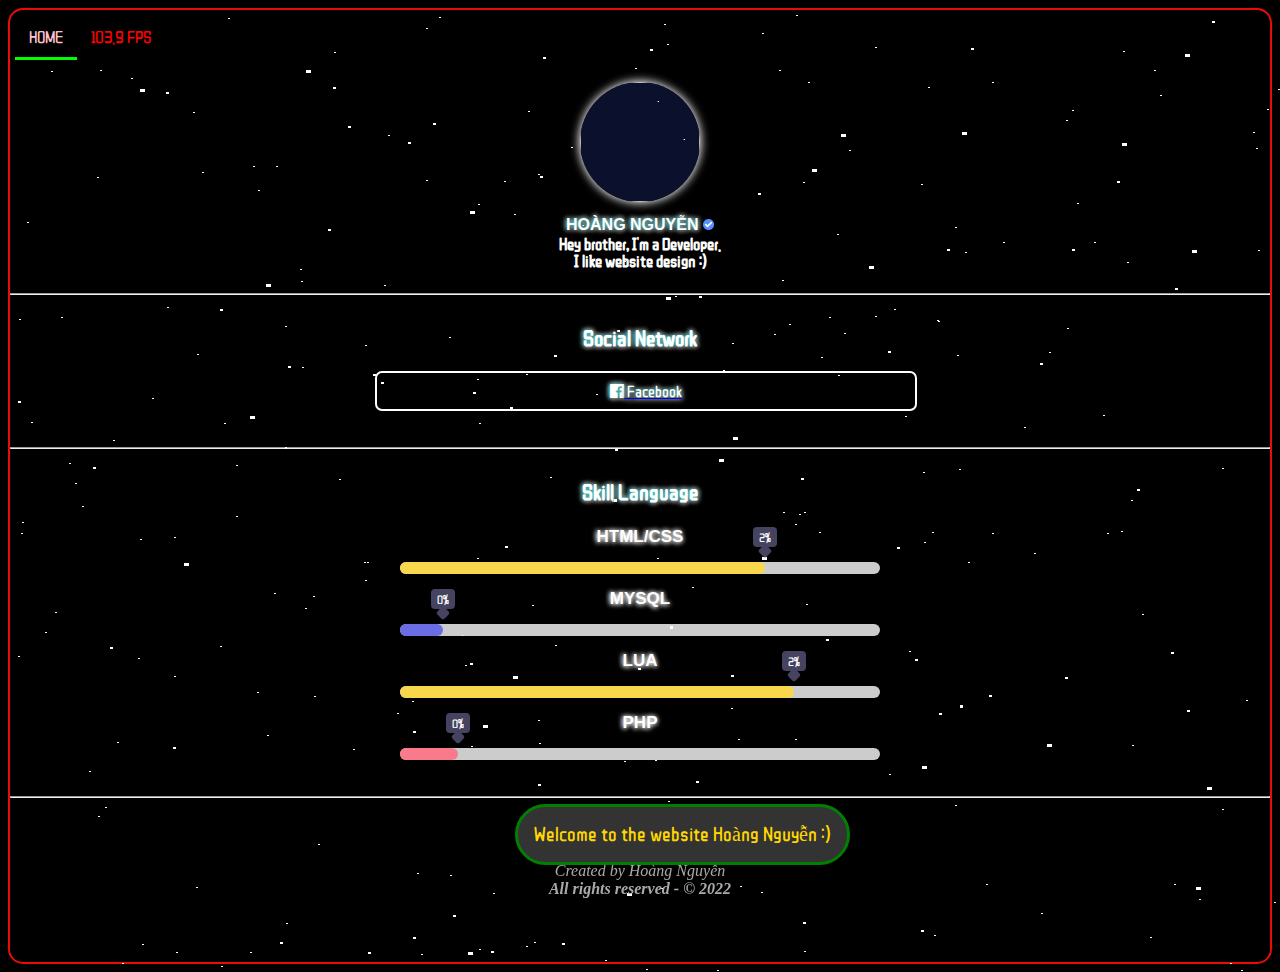
==== commit 413d3d8c: "Update index.html" ====
--- a/index.html
+++ b/index.html
@@ -3,7 +3,7 @@
 <html lang="en">
 <head>
     <meta charset="UTF-8">
-    <meta name="description" content="ThanhDieu.Com ">
+    <meta name="description" content="hoangnguyenz.info">
     <meta name="author" content="Hoàng Nguyễn">
     <meta name="keywords" content="Hoàng Nguyễn">
     <meta name="viewport" content="width=device-width, initial-scale=1, shrink-to-fit=no">
@@ -58,7 +58,7 @@
     <br>
     <div class="MangXaHoiFtThanhDieu">
       <h2 class="NameFtThanhDieu">Social Network</h2> <br>
-      <a id="Facebook" href="https://www.facebook.com/100006953520879">
+      <a id="Facebook" href="https://www.facebook.com/hoangnguyen240318">
         <div class="Facebook">
         <i class="fab fa-facebook"> </i>
         Facebook
